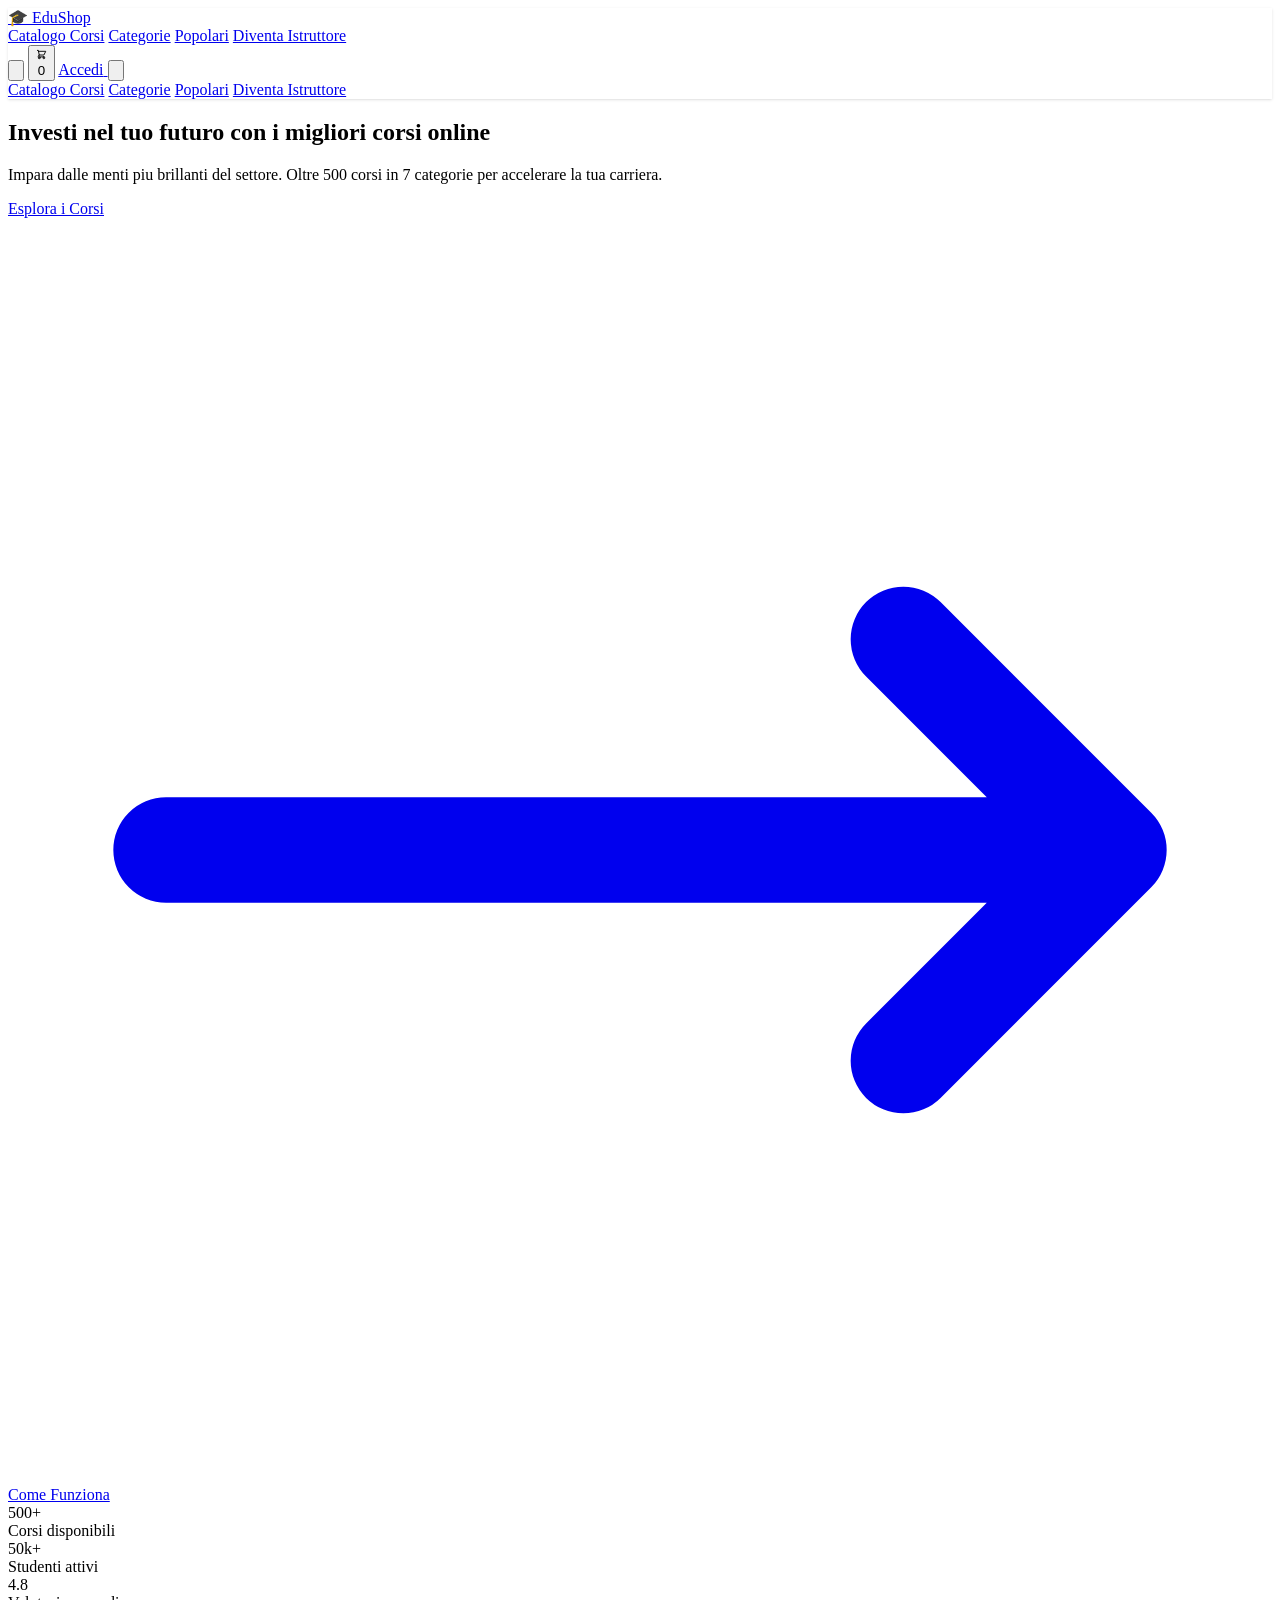
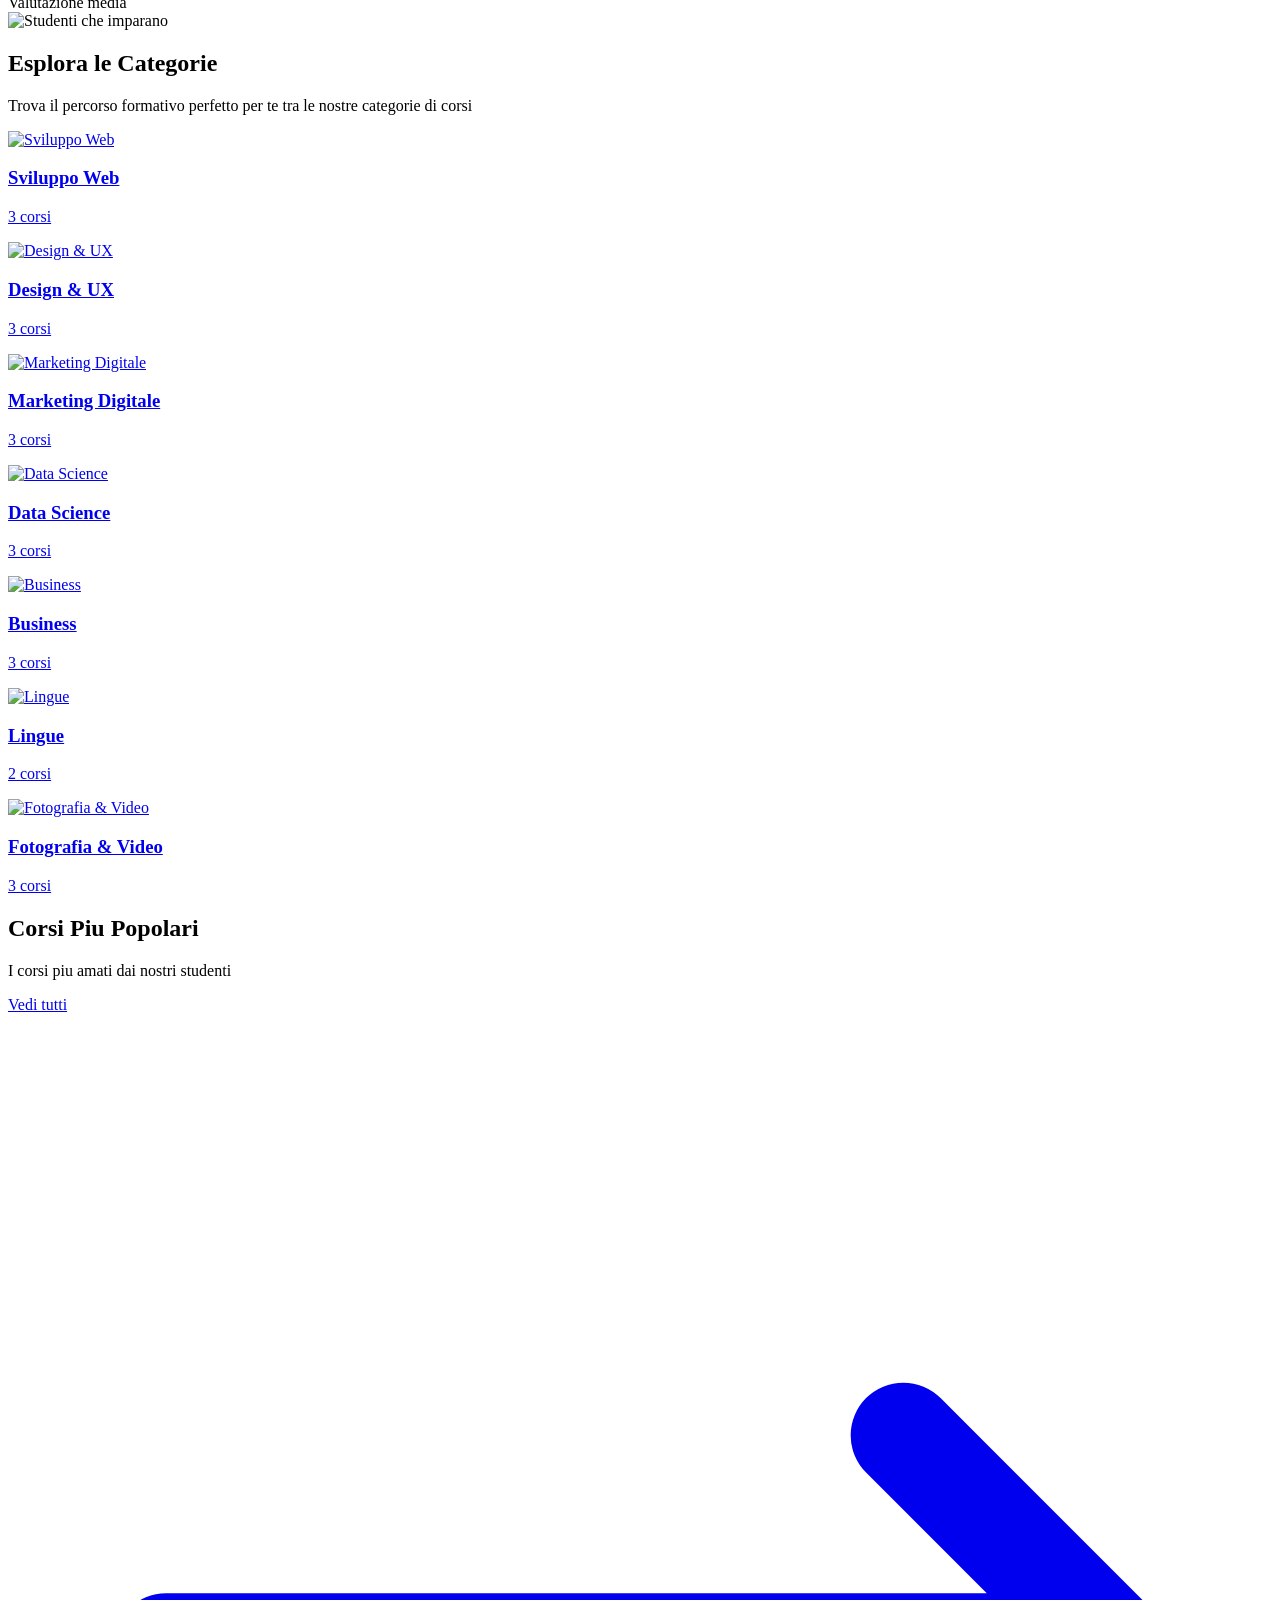
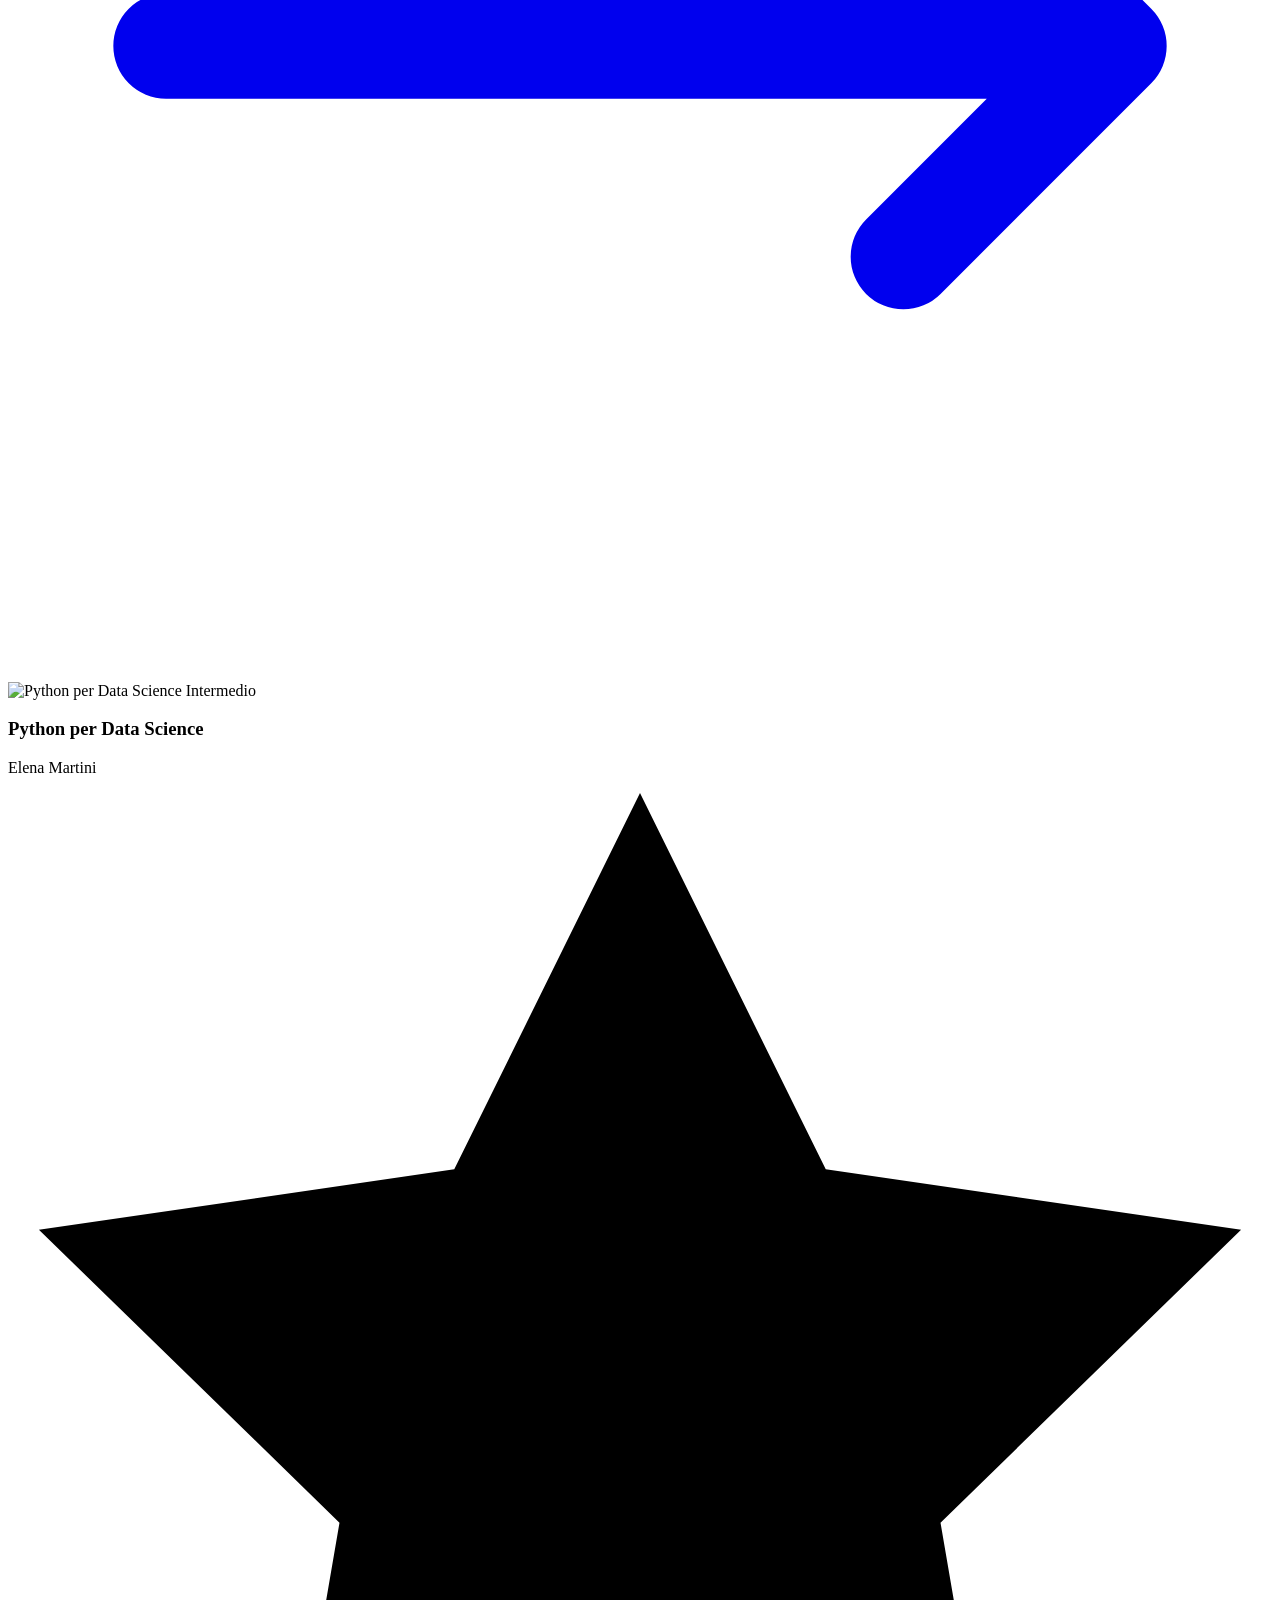
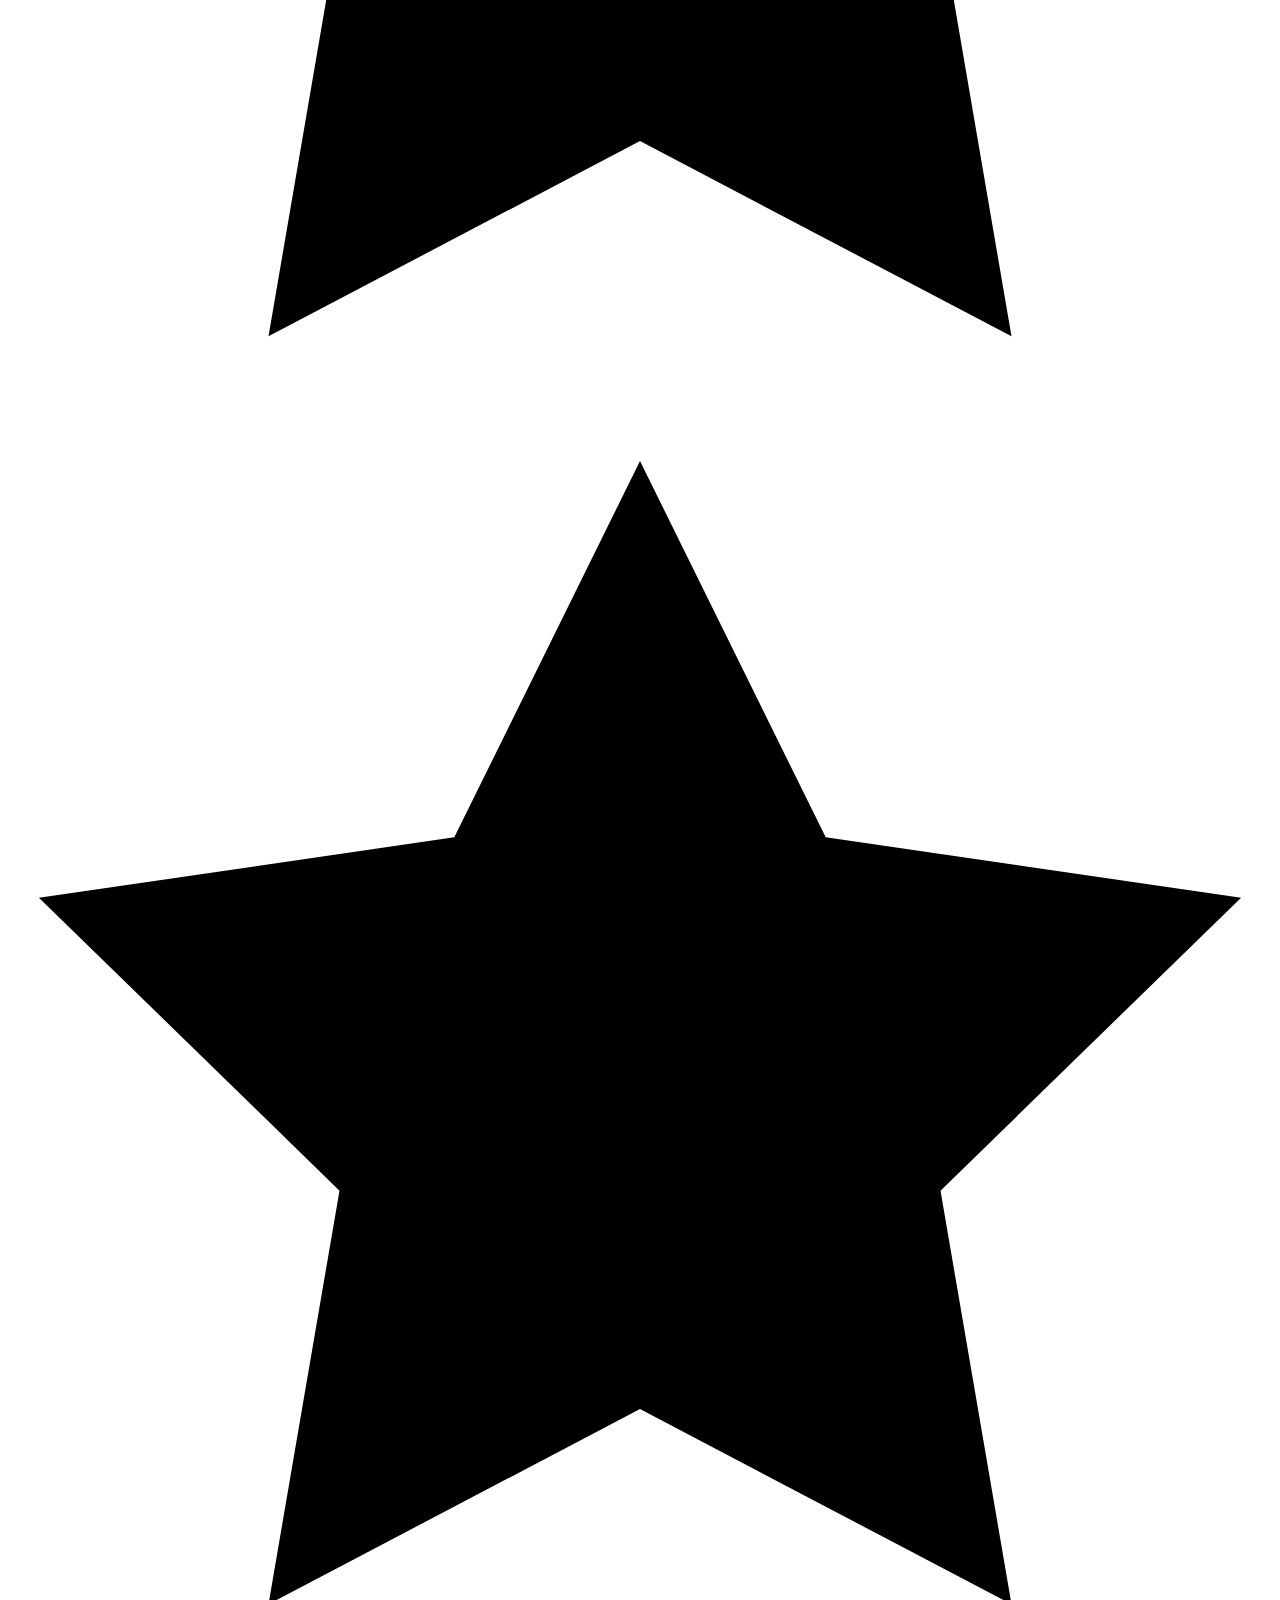
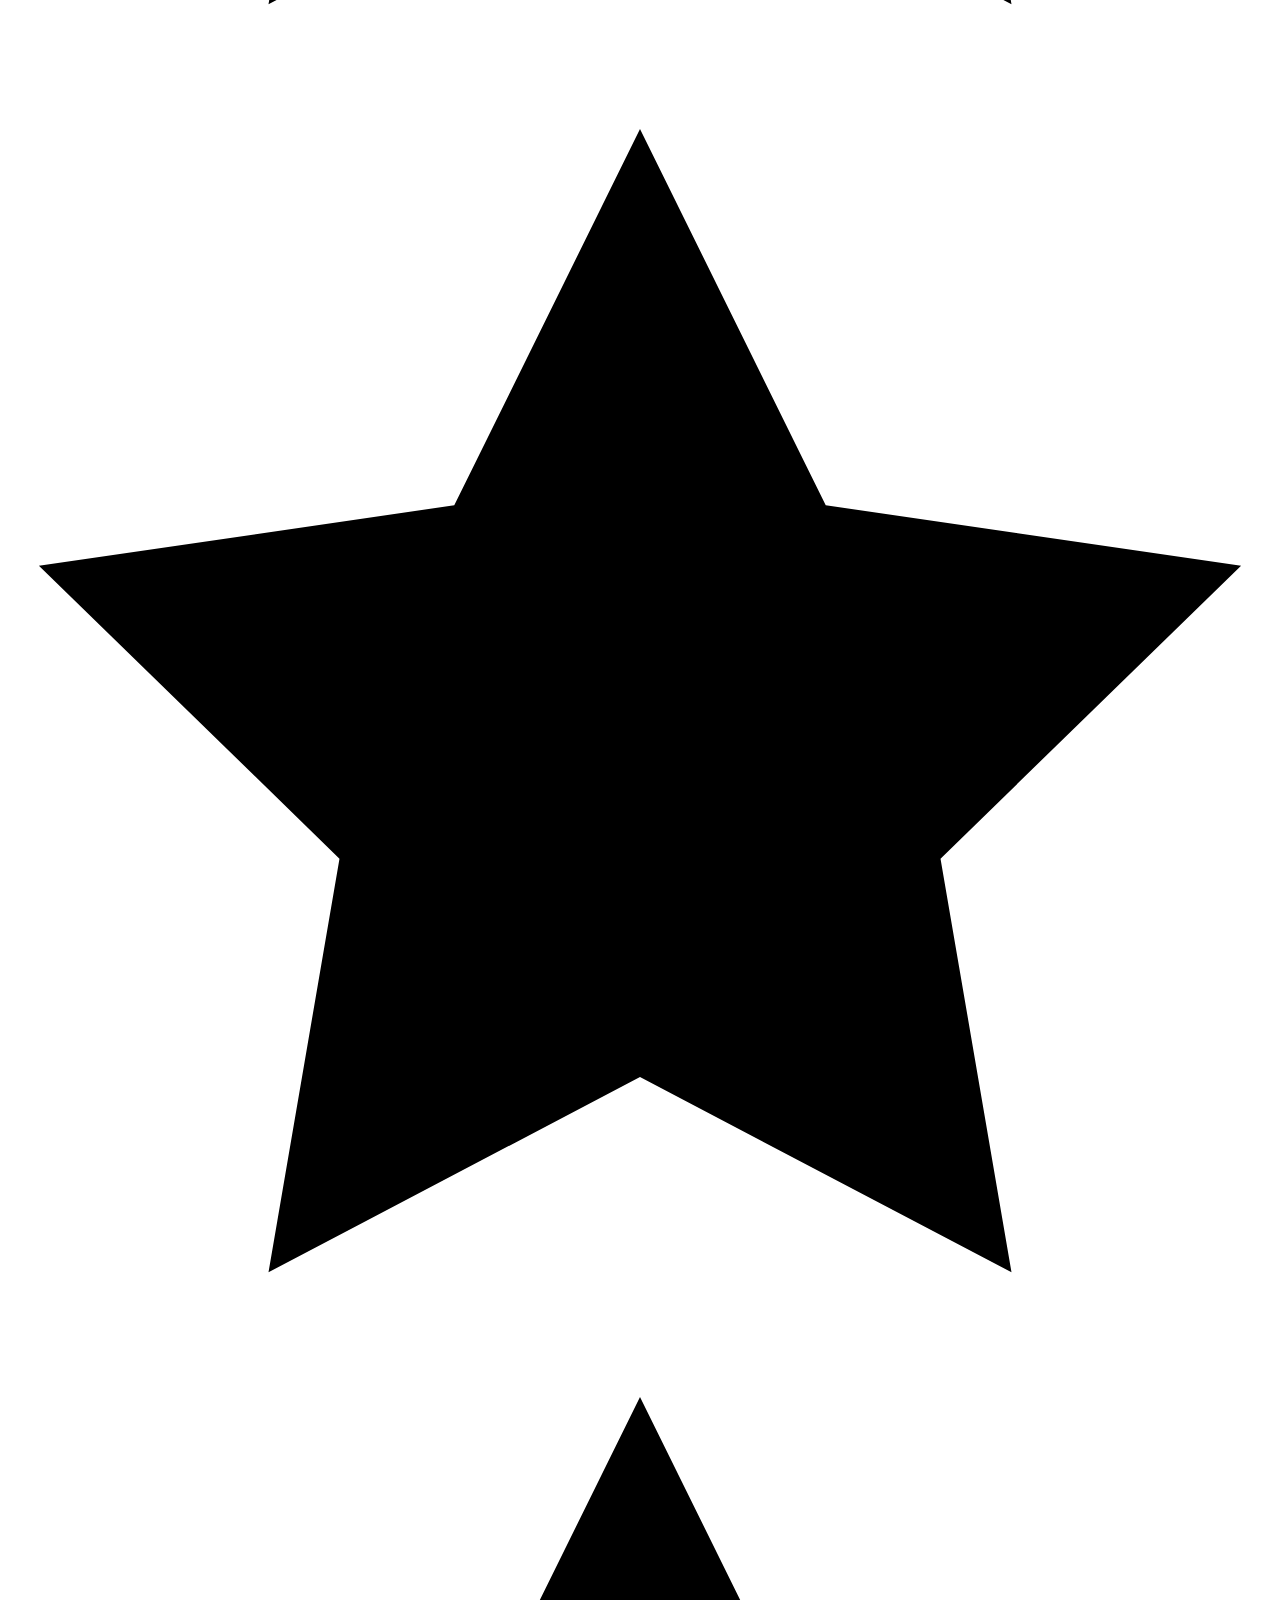
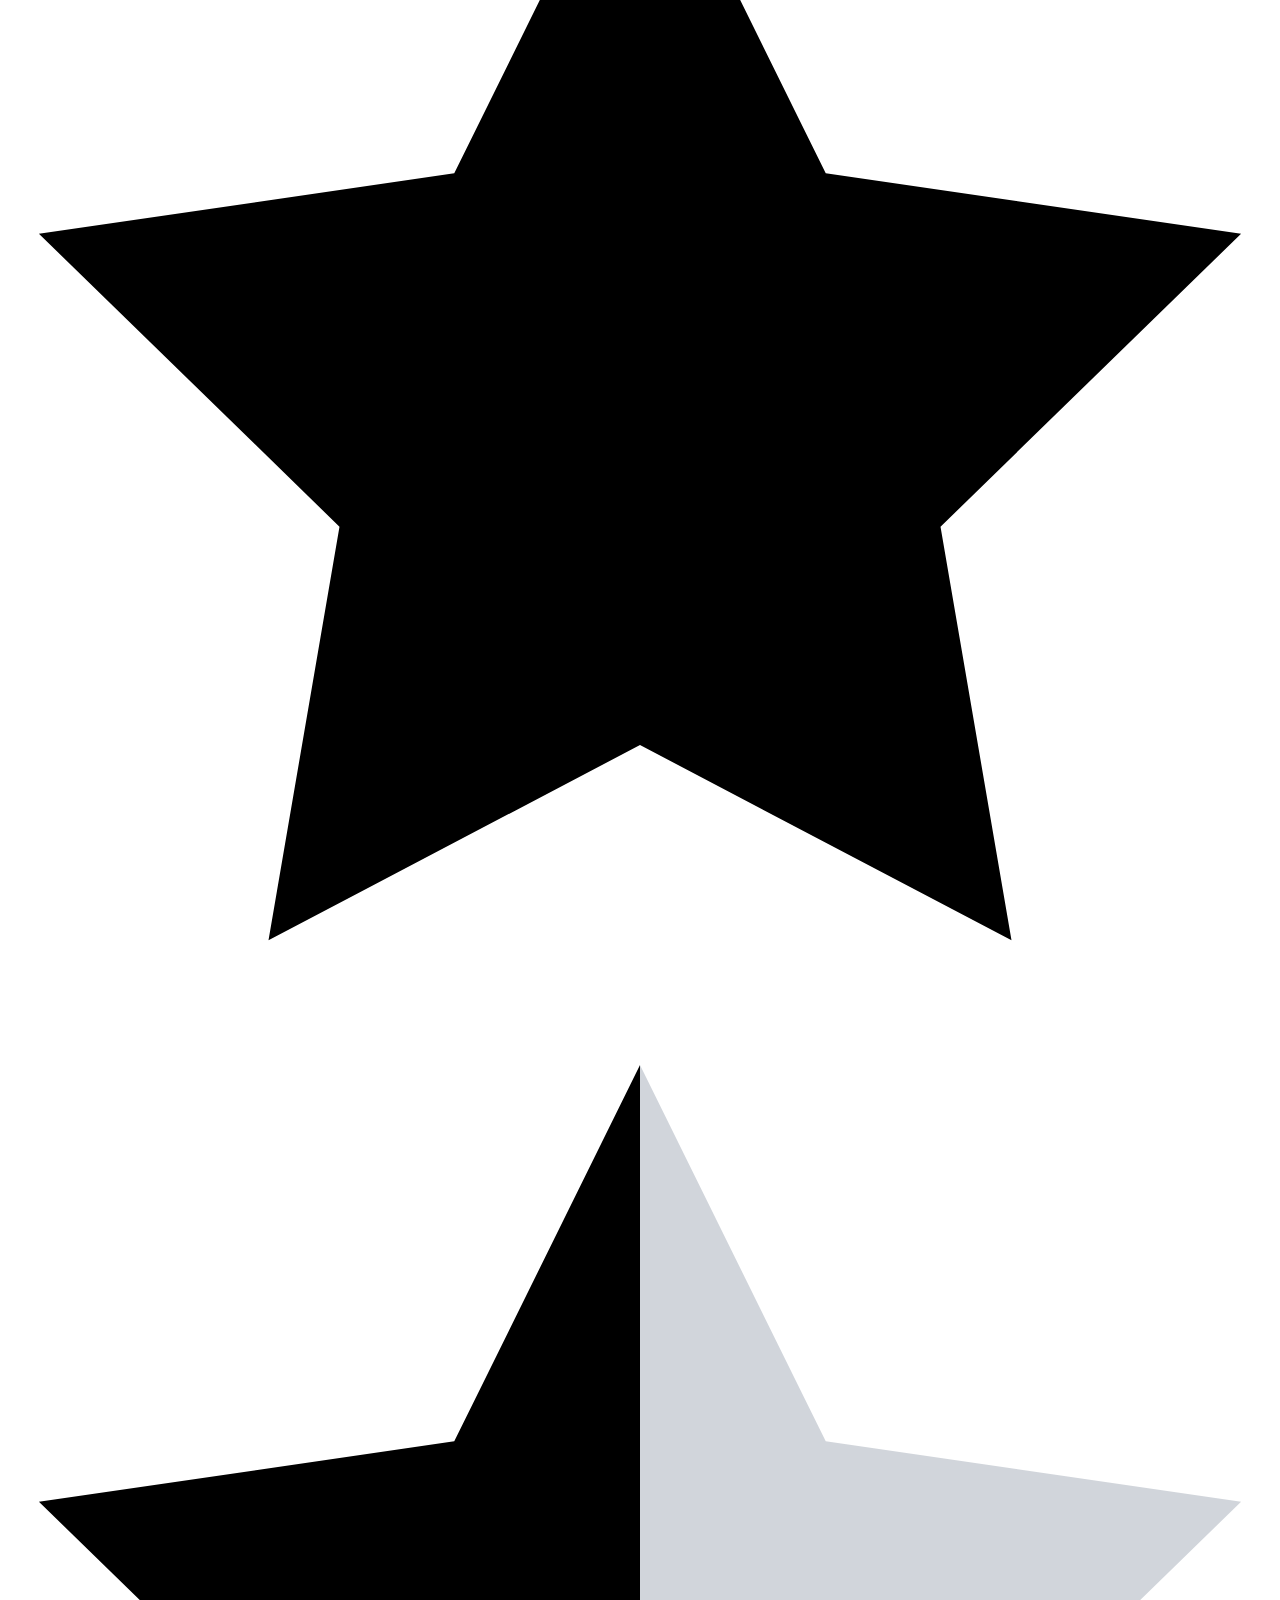
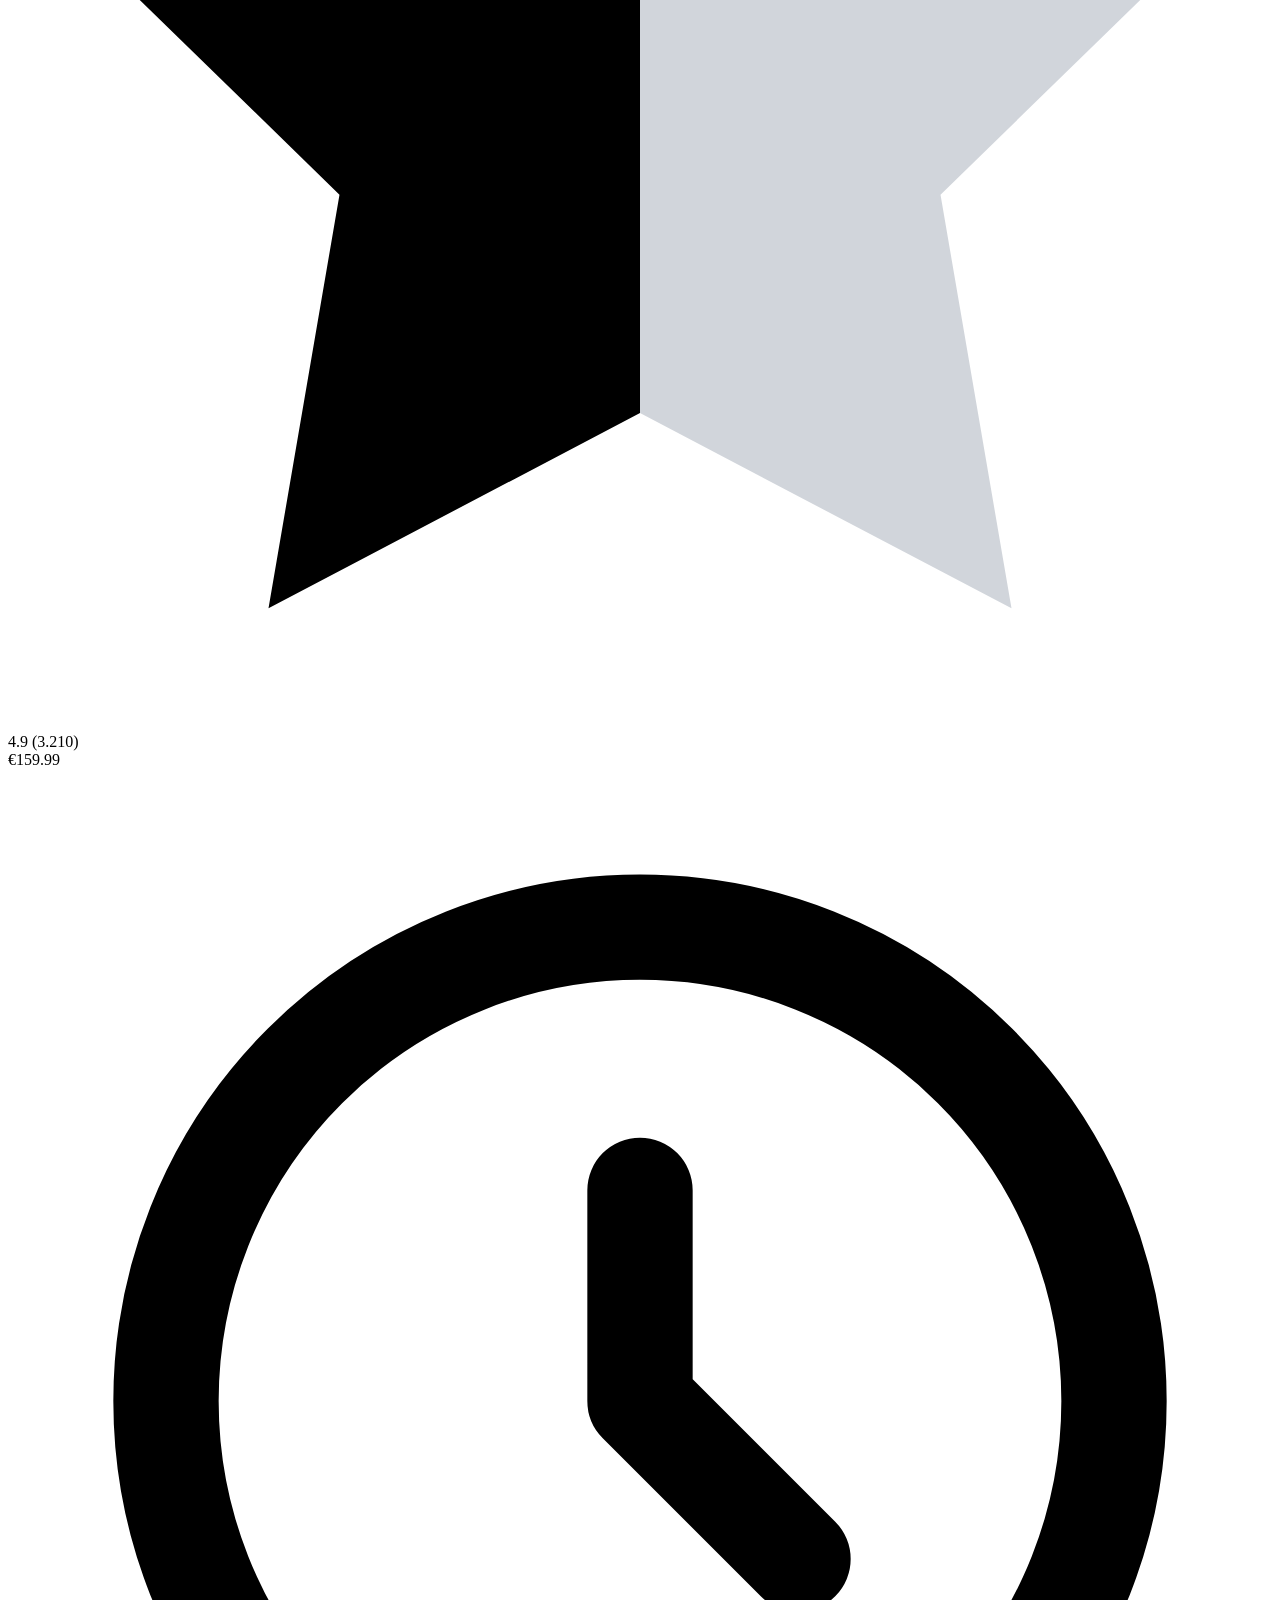
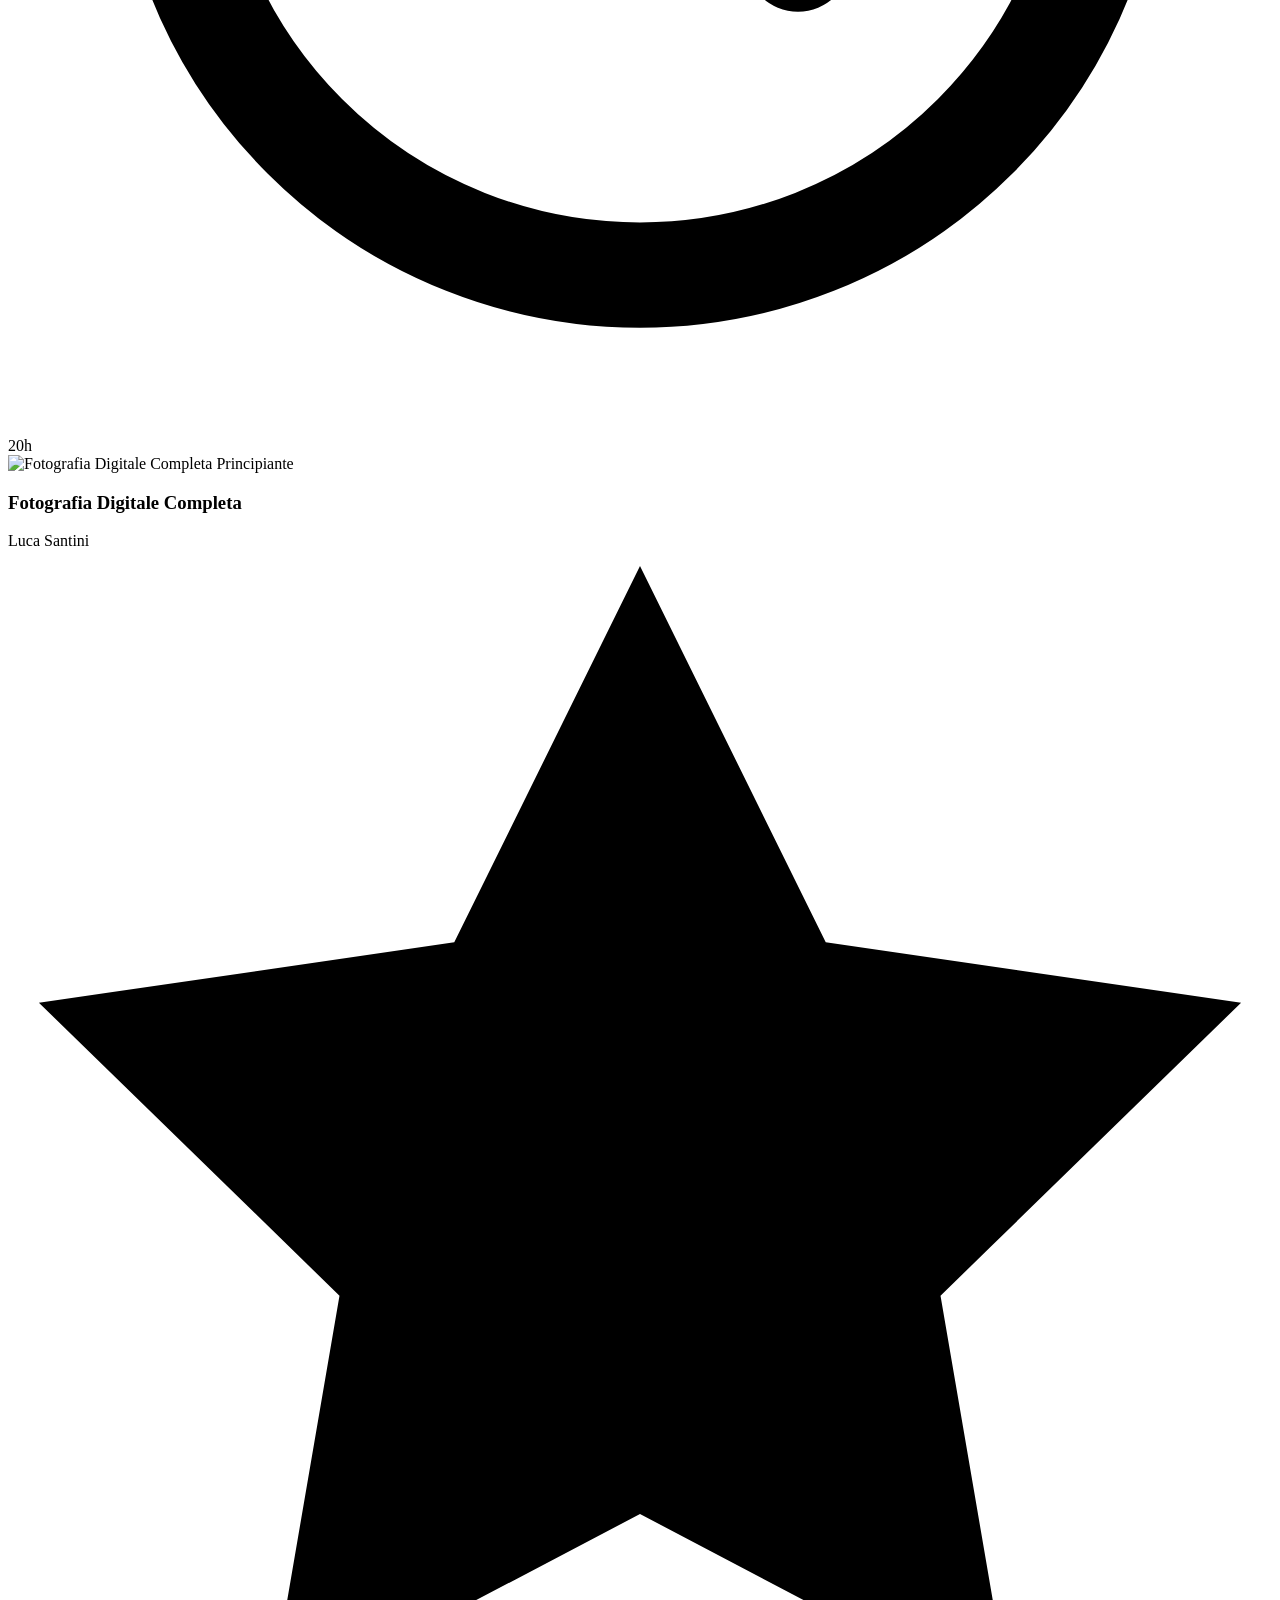
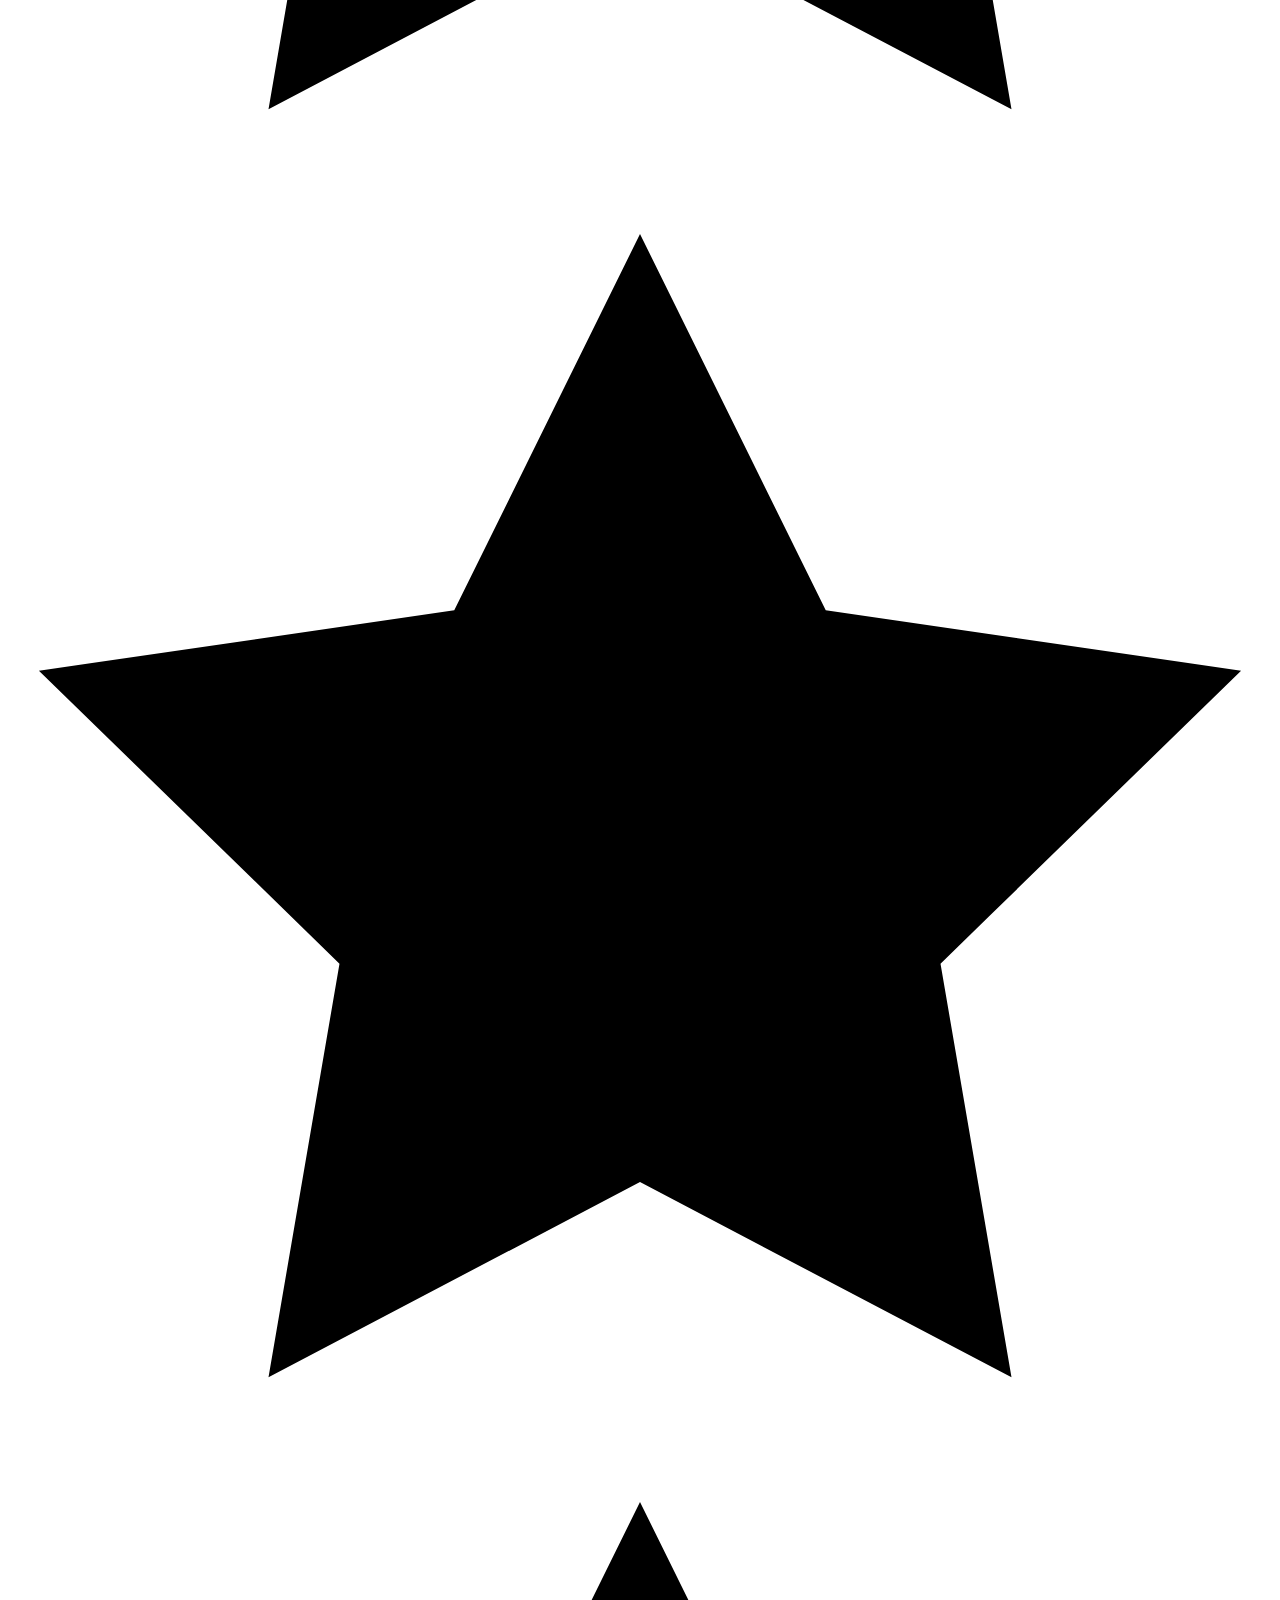
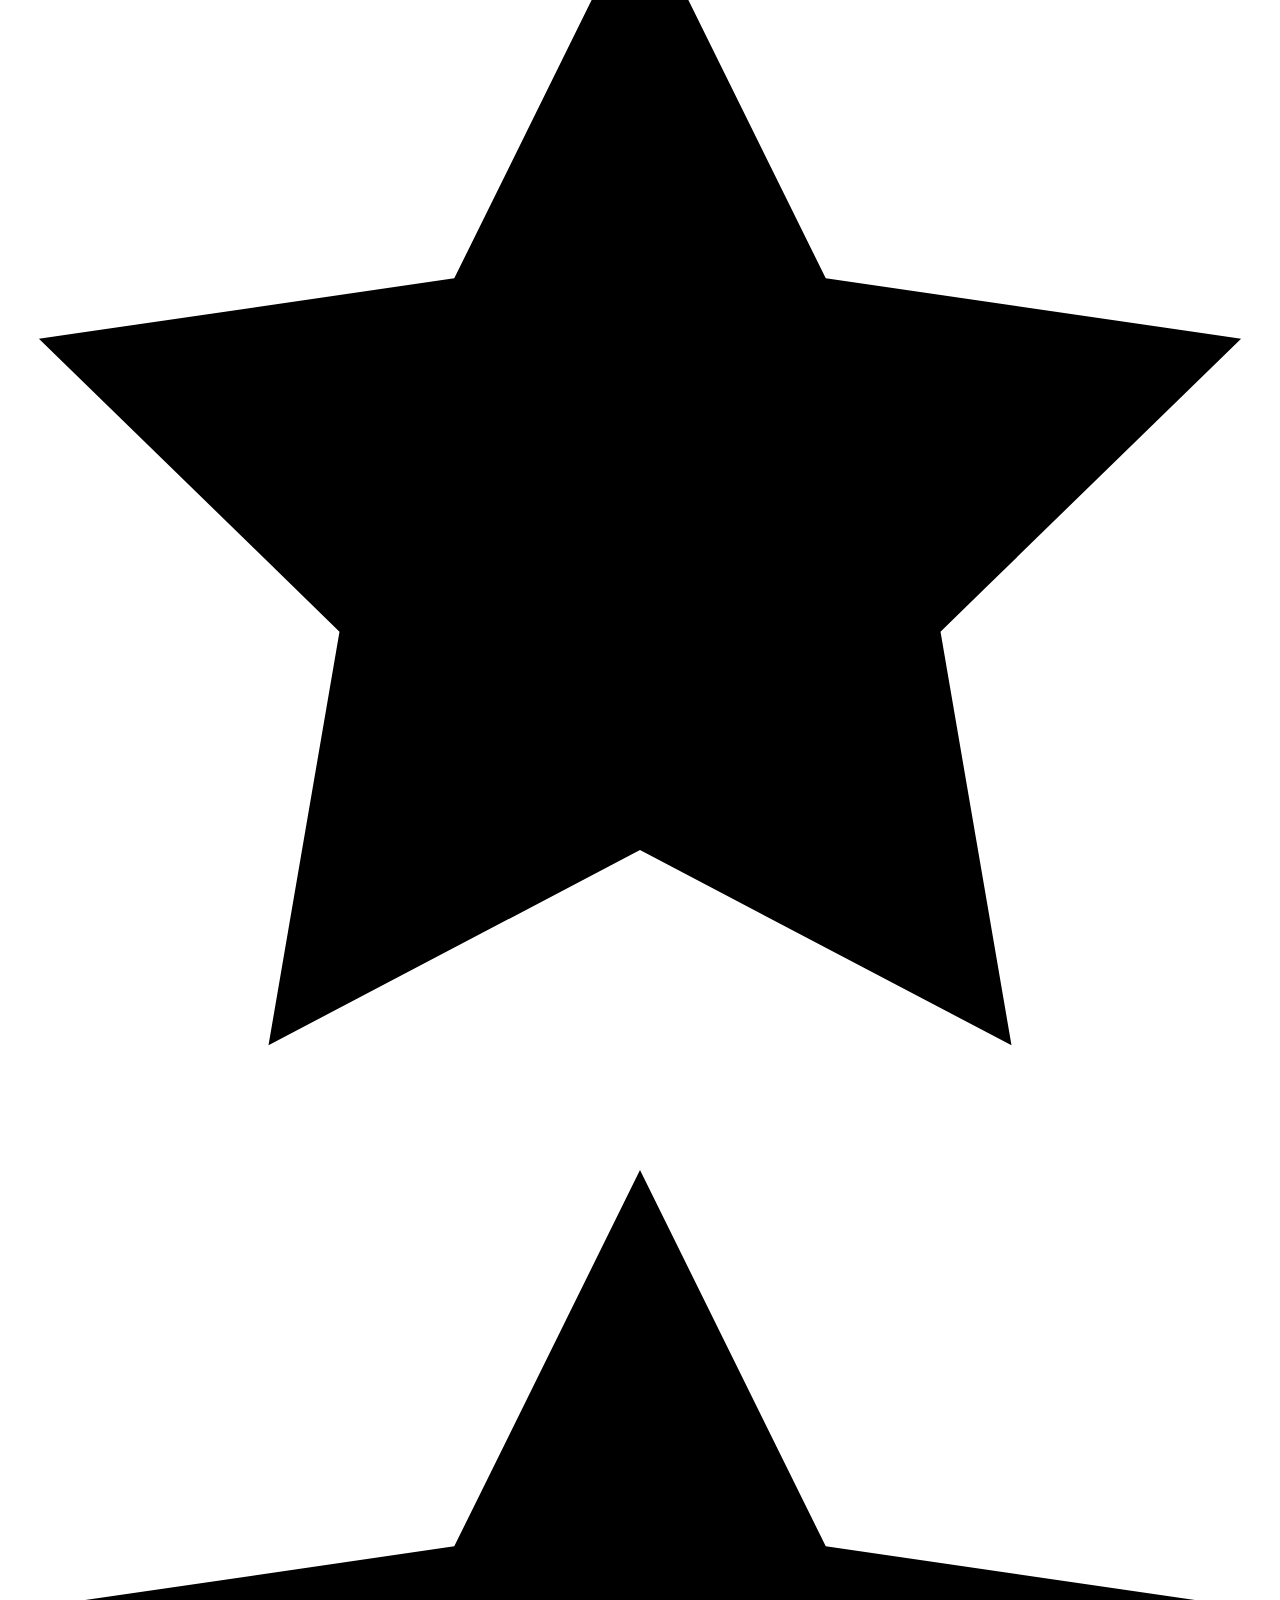
==== index.html @ fdd9cde1 "First commit: EduShop e-commerce corsi online" ====
<!DOCTYPE html>
<html lang="it">
<head>
    <meta charset="UTF-8">
    <meta name="viewport" content="width=device-width, initial-scale=1.0">
    <meta name="description" content="EduShop - I migliori corsi online per la tua formazione professionale">
    <title>EduShop - Impara Online con i Migliori Corsi</title>

    <!-- Tailwind CSS -->
    <script src="https://cdn.tailwindcss.com"></script>

    <!-- Custom CSS -->
    <link rel="stylesheet" href="css/style.css">

    <!-- Favicon -->
    <link rel="icon" href="data:image/svg+xml,<svg xmlns='http://www.w3.org/2000/svg' viewBox='0 0 100 100'><text y='.9em' font-size='90'>🎓</text></svg>">
</head>
<body class="bg-gray-50 min-h-screen">
    <!-- Header -->
    <header class="bg-white border-b border-gray-200 sticky top-0 z-50 header-shadow">
        <div class="max-w-screen-xl mx-auto px-4">
            <div class="flex items-center justify-between h-16">
                <!-- Logo -->
                <a href="index.html" class="flex items-center gap-2">
                    <span class="text-2xl">🎓</span>
                    <span class="text-xl font-bold text-indigo-600">EduShop</span>
                </a>

                <!-- Navigation -->
                <nav class="hidden md:flex items-center gap-8">
                    <a href="courses.html" class="text-gray-600 hover:text-indigo-600 transition-colors font-medium">Catalogo Corsi</a>
                    <a href="#categories" class="text-gray-600 hover:text-indigo-600 transition-colors font-medium">Categorie</a>
                    <a href="#popular" class="text-gray-600 hover:text-indigo-600 transition-colors font-medium">Popolari</a>
                    <a href="#" class="text-gray-600 hover:text-indigo-600 transition-colors font-medium">Diventa Istruttore</a>
                </nav>

                <!-- Header actions -->
                <div class="flex items-center gap-4">
                    <button class="hidden sm:flex items-center gap-2 text-gray-600 hover:text-indigo-600 transition-colors">
                        <svg class="w-6 h-6" fill="none" stroke="currentColor" viewBox="0 0 24 24">
                            <path stroke-linecap="round" stroke-linejoin="round" stroke-width="2" d="M4.318 6.318a4.5 4.5 0 000 6.364L12 20.364l7.682-7.682a4.5 4.5 0 00-6.364-6.364L12 7.636l-1.318-1.318a4.5 4.5 0 00-6.364 0z"></path>
                        </svg>
                    </button>
                    <button class="relative flex items-center gap-2 text-gray-600 hover:text-indigo-600 transition-colors">
                        <svg class="w-6 h-6" fill="none" stroke="currentColor" viewBox="0 0 24 24">
                            <path stroke-linecap="round" stroke-linejoin="round" stroke-width="2" d="M3 3h2l.4 2M7 13h10l4-8H5.4M7 13L5.4 5M7 13l-2.293 2.293c-.63.63-.184 1.707.707 1.707H17m0 0a2 2 0 100 4 2 2 0 000-4zm-8 2a2 2 0 11-4 0 2 2 0 014 0z"></path>
                        </svg>
                        <span class="absolute -top-1.5 -right-1.5 w-4 h-4 bg-indigo-600 text-white text-[10px] font-medium rounded-full flex items-center justify-center">0</span>
                    </button>
                    <a href="#" class="hidden sm:flex items-center gap-2 px-4 py-2 bg-indigo-600 text-white rounded-lg hover:bg-indigo-700 transition-colors">
                        <span>Accedi</span>
                    </a>

                    <!-- Mobile menu button -->
                    <button id="mobile-menu-btn" class="md:hidden p-2 rounded-lg hover:bg-gray-100">
                        <svg class="w-6 h-6 text-gray-600" fill="none" stroke="currentColor" viewBox="0 0 24 24">
                            <path stroke-linecap="round" stroke-linejoin="round" stroke-width="2" d="M4 6h16M4 12h16M4 18h16"></path>
                        </svg>
                    </button>
                </div>
            </div>
        </div>

        <!-- Mobile menu -->
        <div id="mobile-menu" class="hidden md:hidden border-t border-gray-200 bg-white">
            <nav class="px-4 py-4 space-y-2">
                <a href="courses.html" class="block px-4 py-2 text-gray-600 hover:bg-gray-100 rounded-lg">Catalogo Corsi</a>
                <a href="#categories" class="block px-4 py-2 text-gray-600 hover:bg-gray-100 rounded-lg">Categorie</a>
                <a href="#popular" class="block px-4 py-2 text-gray-600 hover:bg-gray-100 rounded-lg">Popolari</a>
                <a href="#" class="block px-4 py-2 text-gray-600 hover:bg-gray-100 rounded-lg">Diventa Istruttore</a>
            </nav>
        </div>
    </header>

    <!-- Hero Section -->
    <section class="bg-gradient-to-br from-indigo-600 via-indigo-700 to-purple-800 text-white">
        <div class="max-w-screen-xl mx-auto px-4 py-16 lg:py-24">
            <div class="grid lg:grid-cols-2 gap-12 items-center">
                <div>
                    <h1 class="text-4xl lg:text-5xl font-bold mb-6 leading-tight">
                        Investi nel tuo futuro con i migliori corsi online
                    </h1>
                    <p class="text-xl text-indigo-100 mb-8">
                        Impara dalle menti piu brillanti del settore. Oltre 500 corsi in 7 categorie per accelerare la tua carriera.
                    </p>
                    <div class="flex flex-col sm:flex-row gap-4">
                        <a href="courses.html" class="inline-flex items-center justify-center px-8 py-4 bg-white text-indigo-600 font-semibold rounded-lg hover:bg-gray-100 transition-colors">
                            Esplora i Corsi
                            <svg class="w-5 h-5 ml-2" fill="none" stroke="currentColor" viewBox="0 0 24 24">
                                <path stroke-linecap="round" stroke-linejoin="round" stroke-width="2" d="M17 8l4 4m0 0l-4 4m4-4H3"></path>
                            </svg>
                        </a>
                        <a href="#" class="inline-flex items-center justify-center px-8 py-4 border-2 border-white/30 text-white font-semibold rounded-lg hover:bg-white/10 transition-colors">
                            Come Funziona
                        </a>
                    </div>
                    <div class="mt-12 flex items-center gap-8">
                        <div>
                            <div class="text-3xl font-bold">500+</div>
                            <div class="text-indigo-200 text-sm">Corsi disponibili</div>
                        </div>
                        <div>
                            <div class="text-3xl font-bold">50k+</div>
                            <div class="text-indigo-200 text-sm">Studenti attivi</div>
                        </div>
                        <div>
                            <div class="text-3xl font-bold">4.8</div>
                            <div class="text-indigo-200 text-sm">Valutazione media</div>
                        </div>
                    </div>
                </div>
                <div class="hidden lg:block">
                    <img src="https://images.unsplash.com/photo-1522202176988-66273c2fd55f?w=600&h=400&fit=crop" alt="Studenti che imparano" class="rounded-2xl shadow-2xl">
                </div>
            </div>
        </div>
    </section>

    <!-- Categories Section -->
    <section id="categories" class="py-16 lg:py-24 bg-white">
        <div class="max-w-screen-xl mx-auto px-4">
            <div class="text-center mb-12">
                <h2 class="text-3xl font-bold text-gray-900 mb-4">Esplora le Categorie</h2>
                <p class="text-gray-600 max-w-2xl mx-auto">Trova il percorso formativo perfetto per te tra le nostre categorie di corsi</p>
            </div>

            <div id="categories-grid" class="grid grid-cols-2 md:grid-cols-3 lg:grid-cols-4 gap-4 lg:gap-6">
                <!-- Categories rendered by JS -->
            </div>
        </div>
    </section>

    <!-- Popular Courses Section -->
    <section id="popular" class="py-16 lg:py-24 bg-gray-50">
        <div class="max-w-screen-xl mx-auto px-4">
            <div class="flex items-center justify-between mb-12">
                <div>
                    <h2 class="text-3xl font-bold text-gray-900 mb-2">Corsi Piu Popolari</h2>
                    <p class="text-gray-600">I corsi piu amati dai nostri studenti</p>
                </div>
                <a href="courses.html" class="hidden sm:inline-flex items-center gap-2 text-indigo-600 hover:text-indigo-700 font-medium">
                    Vedi tutti
                    <svg class="w-5 h-5" fill="none" stroke="currentColor" viewBox="0 0 24 24">
                        <path stroke-linecap="round" stroke-linejoin="round" stroke-width="2" d="M17 8l4 4m0 0l-4 4m4-4H3"></path>
                    </svg>
                </a>
            </div>

            <div id="popular-courses-grid" class="grid grid-cols-1 sm:grid-cols-2 lg:grid-cols-4 gap-6">
                <!-- Popular courses rendered by JS -->
            </div>

            <div class="mt-8 text-center sm:hidden">
                <a href="courses.html" class="inline-flex items-center gap-2 text-indigo-600 hover:text-indigo-700 font-medium">
                    Vedi tutti i corsi
                    <svg class="w-5 h-5" fill="none" stroke="currentColor" viewBox="0 0 24 24">
                        <path stroke-linecap="round" stroke-linejoin="round" stroke-width="2" d="M17 8l4 4m0 0l-4 4m4-4H3"></path>
                    </svg>
                </a>
            </div>
        </div>
    </section>

    <!-- Features Section -->
    <section class="py-16 lg:py-24 bg-white">
        <div class="max-w-screen-xl mx-auto px-4">
            <div class="text-center mb-12">
                <h2 class="text-3xl font-bold text-gray-900 mb-4">Perche Scegliere EduShop</h2>
                <p class="text-gray-600 max-w-2xl mx-auto">La piattaforma pensata per chi vuole imparare sul serio</p>
            </div>

            <div class="grid md:grid-cols-3 gap-8">
                <div class="text-center p-6">
                    <div class="w-16 h-16 bg-indigo-100 rounded-2xl flex items-center justify-center mx-auto mb-4">
                        <svg class="w-8 h-8 text-indigo-600" fill="none" stroke="currentColor" viewBox="0 0 24 24">
                            <path stroke-linecap="round" stroke-linejoin="round" stroke-width="2" d="M9.663 17h4.673M12 3v1m6.364 1.636l-.707.707M21 12h-1M4 12H3m3.343-5.657l-.707-.707m2.828 9.9a5 5 0 117.072 0l-.548.547A3.374 3.374 0 0014 18.469V19a2 2 0 11-4 0v-.531c0-.895-.356-1.754-.988-2.386l-.548-.547z"></path>
                        </svg>
                    </div>
                    <h3 class="text-xl font-semibold text-gray-900 mb-2">Contenuti di Qualita</h3>
                    <p class="text-gray-600">Corsi creati da professionisti del settore con anni di esperienza pratica</p>
                </div>

                <div class="text-center p-6">
                    <div class="w-16 h-16 bg-indigo-100 rounded-2xl flex items-center justify-center mx-auto mb-4">
                        <svg class="w-8 h-8 text-indigo-600" fill="none" stroke="currentColor" viewBox="0 0 24 24">
                            <path stroke-linecap="round" stroke-linejoin="round" stroke-width="2" d="M12 8v4l3 3m6-3a9 9 0 11-18 0 9 9 0 0118 0z"></path>
                        </svg>
                    </div>
                    <h3 class="text-xl font-semibold text-gray-900 mb-2">Impara al Tuo Ritmo</h3>
                    <p class="text-gray-600">Accesso illimitato ai corsi acquistati, studia quando e dove vuoi</p>
                </div>

                <div class="text-center p-6">
                    <div class="w-16 h-16 bg-indigo-100 rounded-2xl flex items-center justify-center mx-auto mb-4">
                        <svg class="w-8 h-8 text-indigo-600" fill="none" stroke="currentColor" viewBox="0 0 24 24">
                            <path stroke-linecap="round" stroke-linejoin="round" stroke-width="2" d="M9 12l2 2 4-4M7.835 4.697a3.42 3.42 0 001.946-.806 3.42 3.42 0 014.438 0 3.42 3.42 0 001.946.806 3.42 3.42 0 013.138 3.138 3.42 3.42 0 00.806 1.946 3.42 3.42 0 010 4.438 3.42 3.42 0 00-.806 1.946 3.42 3.42 0 01-3.138 3.138 3.42 3.42 0 00-1.946.806 3.42 3.42 0 01-4.438 0 3.42 3.42 0 00-1.946-.806 3.42 3.42 0 01-3.138-3.138 3.42 3.42 0 00-.806-1.946 3.42 3.42 0 010-4.438 3.42 3.42 0 00.806-1.946 3.42 3.42 0 013.138-3.138z"></path>
                        </svg>
                    </div>
                    <h3 class="text-xl font-semibold text-gray-900 mb-2">Certificati Riconosciuti</h3>
                    <p class="text-gray-600">Ottieni certificati verificabili da aggiungere al tuo curriculum</p>
                </div>
            </div>
        </div>
    </section>

    <!-- CTA Section -->
    <section class="py-16 lg:py-24 bg-indigo-600">
        <div class="max-w-screen-xl mx-auto px-4 text-center">
            <h2 class="text-3xl lg:text-4xl font-bold text-white mb-4">Pronto a iniziare il tuo percorso?</h2>
            <p class="text-xl text-indigo-100 mb-8 max-w-2xl mx-auto">Unisciti a migliaia di studenti che stanno gia trasformando la loro carriera</p>
            <a href="courses.html" class="inline-flex items-center justify-center px-8 py-4 bg-white text-indigo-600 font-semibold rounded-lg hover:bg-gray-100 transition-colors">
                Inizia Ora - Gratis
            </a>
        </div>
    </section>

    <!-- Footer -->
    <footer class="bg-gray-900 text-white">
        <div class="max-w-screen-xl mx-auto px-4 py-12">
            <div class="grid grid-cols-1 md:grid-cols-4 gap-8">
                <!-- Brand -->
                <div>
                    <div class="flex items-center gap-2 mb-4">
                        <span class="text-2xl">🎓</span>
                        <span class="text-xl font-bold">EduShop</span>
                    </div>
                    <p class="text-gray-400 text-sm">
                        La tua piattaforma di riferimento per corsi online di qualita. Impara dalle migliori menti del settore.
                    </p>
                </div>

                <!-- Links -->
                <div>
                    <h3 class="font-semibold mb-4">Esplora</h3>
                    <ul class="space-y-2 text-sm text-gray-400">
                        <li><a href="courses.html" class="hover:text-white transition-colors">Tutti i corsi</a></li>
                        <li><a href="#categories" class="hover:text-white transition-colors">Categorie</a></li>
                        <li><a href="#" class="hover:text-white transition-colors">Istruttori</a></li>
                        <li><a href="#" class="hover:text-white transition-colors">Diventa istruttore</a></li>
                    </ul>
                </div>

                <div>
                    <h3 class="font-semibold mb-4">Supporto</h3>
                    <ul class="space-y-2 text-sm text-gray-400">
                        <li><a href="#" class="hover:text-white transition-colors">Centro assistenza</a></li>
                        <li><a href="#" class="hover:text-white transition-colors">FAQ</a></li>
                        <li><a href="#" class="hover:text-white transition-colors">Contattaci</a></li>
                        <li><a href="#" class="hover:text-white transition-colors">Feedback</a></li>
                    </ul>
                </div>

                <div>
                    <h3 class="font-semibold mb-4">Legale</h3>
                    <ul class="space-y-2 text-sm text-gray-400">
                        <li><a href="#" class="hover:text-white transition-colors">Privacy Policy</a></li>
                        <li><a href="#" class="hover:text-white transition-colors">Termini di servizio</a></li>
                        <li><a href="#" class="hover:text-white transition-colors">Cookie Policy</a></li>
                    </ul>
                </div>
            </div>

            <div class="border-t border-gray-800 mt-8 pt-8 flex flex-col md:flex-row items-center justify-between">
                <p class="text-sm text-gray-400">
                    © 2024 EduShop. Tutti i diritti riservati.
                </p>
                <div class="flex items-center gap-4 mt-4 md:mt-0">
                    <a href="#" class="text-gray-400 hover:text-white transition-colors">
                        <svg class="w-5 h-5" fill="currentColor" viewBox="0 0 24 24"><path d="M24 4.557c-.883.392-1.832.656-2.828.775 1.017-.609 1.798-1.574 2.165-2.724-.951.564-2.005.974-3.127 1.195-.897-.957-2.178-1.555-3.594-1.555-3.179 0-5.515 2.966-4.797 6.045-4.091-.205-7.719-2.165-10.148-5.144-1.29 2.213-.669 5.108 1.523 6.574-.806-.026-1.566-.247-2.229-.616-.054 2.281 1.581 4.415 3.949 4.89-.693.188-1.452.232-2.224.084.626 1.956 2.444 3.379 4.6 3.419-2.07 1.623-4.678 2.348-7.29 2.04 2.179 1.397 4.768 2.212 7.548 2.212 9.142 0 14.307-7.721 13.995-14.646.962-.695 1.797-1.562 2.457-2.549z"/></svg>
                    </a>
                    <a href="#" class="text-gray-400 hover:text-white transition-colors">
                        <svg class="w-5 h-5" fill="currentColor" viewBox="0 0 24 24"><path d="M12 0c-6.626 0-12 5.373-12 12 0 5.302 3.438 9.8 8.207 11.387.599.111.793-.261.793-.577v-2.234c-3.338.726-4.033-1.416-4.033-1.416-.546-1.387-1.333-1.756-1.333-1.756-1.089-.745.083-.729.083-.729 1.205.084 1.839 1.237 1.839 1.237 1.07 1.834 2.807 1.304 3.492.997.107-.775.418-1.305.762-1.604-2.665-.305-5.467-1.334-5.467-5.931 0-1.311.469-2.381 1.236-3.221-.124-.303-.535-1.524.117-3.176 0 0 1.008-.322 3.301 1.23.957-.266 1.983-.399 3.003-.404 1.02.005 2.047.138 3.006.404 2.291-1.552 3.297-1.23 3.297-1.23.653 1.653.242 2.874.118 3.176.77.84 1.235 1.911 1.235 3.221 0 4.609-2.807 5.624-5.479 5.921.43.372.823 1.102.823 2.222v3.293c0 .319.192.694.801.576 4.765-1.589 8.199-6.086 8.199-11.386 0-6.627-5.373-12-12-12z"/></svg>
                    </a>
                    <a href="#" class="text-gray-400 hover:text-white transition-colors">
                        <svg class="w-5 h-5" fill="currentColor" viewBox="0 0 24 24"><path d="M20.447 20.452h-3.554v-5.569c0-1.328-.027-3.037-1.852-3.037-1.853 0-2.136 1.445-2.136 2.939v5.667H9.351V9h3.414v1.561h.046c.477-.9 1.637-1.85 3.37-1.85 3.601 0 4.267 2.37 4.267 5.455v6.286zM5.337 7.433c-1.144 0-2.063-.926-2.063-2.065 0-1.138.92-2.063 2.063-2.063 1.14 0 2.064.925 2.064 2.063 0 1.139-.925 2.065-2.064 2.065zm1.782 13.019H3.555V9h3.564v11.452zM22.225 0H1.771C.792 0 0 .774 0 1.729v20.542C0 23.227.792 24 1.771 24h20.451C23.2 24 24 23.227 24 22.271V1.729C24 .774 23.2 0 22.222 0h.003z"/></svg>
                    </a>
                </div>
            </div>
        </div>
    </footer>

    <!-- Scripts -->
    <script src="js/data.js"></script>
    <script>
        // Mobile menu toggle
        document.getElementById('mobile-menu-btn')?.addEventListener('click', () => {
            document.getElementById('mobile-menu')?.classList.toggle('hidden');
        });

        // Category images mapping
        const categoryImages = {
            'sviluppo-web': 'https://images.unsplash.com/photo-1461749280684-dccba630e2f6?w=400&h=300&fit=crop',
            'design-ux': 'https://images.unsplash.com/photo-1561070791-2526d30994b5?w=400&h=300&fit=crop',
            'marketing-digitale': 'https://images.unsplash.com/photo-1460925895917-afdab827c52f?w=400&h=300&fit=crop',
            'data-science': 'https://images.unsplash.com/photo-1551288049-bebda4e38f71?w=400&h=300&fit=crop',
            'business': 'https://images.unsplash.com/photo-1507003211169-0a1dd7228f2d?w=400&h=300&fit=crop',
            'lingue': 'https://images.unsplash.com/photo-1546410531-bb4caa6b424d?w=400&h=300&fit=crop',
            'fotografia-video': 'https://images.unsplash.com/photo-1502920917128-1aa500764cbd?w=400&h=300&fit=crop'
        };

        // Render categories grid
        function renderCategoriesGrid() {
            const grid = document.getElementById('categories-grid');
            if (!grid) return;

            const filteredCategories = categories.filter(cat => cat.id !== 'tutti');

            grid.innerHTML = filteredCategories.map(cat => `
                <a href="courses.html?category=${cat.id}" class="group relative overflow-hidden rounded-xl aspect-[4/3] bg-gray-200">
                    <img
                        src="${categoryImages[cat.id]}"
                        alt="${cat.name}"
                        class="absolute inset-0 w-full h-full object-cover group-hover:scale-105 transition-transform duration-300"
                        loading="lazy"
                    >
                    <div class="absolute inset-0 bg-gradient-to-t from-black/70 via-black/20 to-transparent"></div>
                    <div class="absolute bottom-0 left-0 right-0 p-4">
                        <h3 class="text-white font-semibold text-lg">${cat.name}</h3>
                        <p class="text-white/80 text-sm">${courses.filter(c => c.category === cat.id).length} corsi</p>
                    </div>
                </a>
            `).join('');
        }

        // Render popular courses
        function renderPopularCourses() {
            const grid = document.getElementById('popular-courses-grid');
            if (!grid) return;

            // Get top 4 courses by reviews
            const popularCourses = [...courses]
                .sort((a, b) => b.reviews - a.reviews)
                .slice(0, 4);

            grid.innerHTML = popularCourses.map(course => {
                const levelColors = {
                    principiante: 'bg-green-100 text-green-800',
                    intermedio: 'bg-yellow-100 text-yellow-800',
                    avanzato: 'bg-red-100 text-red-800'
                };

                const levelNames = {
                    principiante: 'Principiante',
                    intermedio: 'Intermedio',
                    avanzato: 'Avanzato'
                };

                return `
                    <article class="bg-white rounded-xl shadow-sm hover:shadow-lg transition-all duration-300 overflow-hidden border border-gray-100 group cursor-pointer">
                        <div class="relative overflow-hidden">
                            <img
                                src="${course.image}"
                                alt="${course.title}"
                                class="w-full h-48 object-cover group-hover:scale-105 transition-transform duration-300"
                                loading="lazy"
                            >
                            <span class="absolute top-3 left-3 px-2 py-1 text-xs font-medium rounded-full ${levelColors[course.level]}">
                                ${levelNames[course.level]}
                            </span>
                        </div>
                        <div class="p-4">
                            <h3 class="font-semibold text-gray-900 mb-1 line-clamp-2 group-hover:text-indigo-600 transition-colors">
                                ${course.title}
                            </h3>
                            <p class="text-sm text-gray-500 mb-2">${course.instructor}</p>
                            <div class="flex items-center gap-2 mb-2">
                                <div class="flex items-center text-yellow-400">
                                    ${generateStars(course.rating)}
                                </div>
                                <span class="text-sm font-medium text-gray-700">${course.rating}</span>
                                <span class="text-sm text-gray-400">(${course.reviews.toLocaleString('it-IT')})</span>
                            </div>
                            <div class="flex items-center justify-between">
                                <span class="text-lg font-bold text-gray-900">€${course.price.toFixed(2)}</span>
                                <span class="text-sm text-gray-500 flex items-center gap-1">
                                    <svg class="w-4 h-4" fill="none" stroke="currentColor" viewBox="0 0 24 24">
                                        <path stroke-linecap="round" stroke-linejoin="round" stroke-width="2" d="M12 8v4l3 3m6-3a9 9 0 11-18 0 9 9 0 0118 0z"></path>
                                    </svg>
                                    ${course.duration}h
                                </span>
                            </div>
                        </div>
                    </article>
                `;
            }).join('');
        }

        // Generate star rating HTML
        function generateStars(rating) {
            const fullStars = Math.floor(rating);
            const hasHalfStar = rating % 1 >= 0.5;
            const emptyStars = 5 - fullStars - (hasHalfStar ? 1 : 0);

            let starsHtml = '';

            for (let i = 0; i < fullStars; i++) {
                starsHtml += '<svg class="w-4 h-4 fill-current" viewBox="0 0 20 20"><path d="M10 15l-5.878 3.09 1.123-6.545L.489 6.91l6.572-.955L10 0l2.939 5.955 6.572.955-4.756 4.635 1.123 6.545z"/></svg>';
            }

            if (hasHalfStar) {
                starsHtml += '<svg class="w-4 h-4" viewBox="0 0 20 20"><defs><linearGradient id="half"><stop offset="50%" stop-color="currentColor"/><stop offset="50%" stop-color="#D1D5DB"/></linearGradient></defs><path fill="url(#half)" d="M10 15l-5.878 3.09 1.123-6.545L.489 6.91l6.572-.955L10 0l2.939 5.955 6.572.955-4.756 4.635 1.123 6.545z"/></svg>';
            }

            for (let i = 0; i < emptyStars; i++) {
                starsHtml += '<svg class="w-4 h-4 text-gray-300 fill-current" viewBox="0 0 20 20"><path d="M10 15l-5.878 3.09 1.123-6.545L.489 6.91l6.572-.955L10 0l2.939 5.955 6.572.955-4.756 4.635 1.123 6.545z"/></svg>';
            }

            return starsHtml;
        }

        // Initialize
        document.addEventListener('DOMContentLoaded', () => {
            renderCategoriesGrid();
            renderPopularCourses();
        });
    </script>
</body>
</html>
---- css/style.css ----
/* Custom styles for the courses e-commerce */

/* Line clamp utility */
.line-clamp-2 {
    display: -webkit-box;
    -webkit-line-clamp: 2;
    -webkit-box-orient: vertical;
    overflow: hidden;
}

/* Custom scrollbar for sidebar */
.sidebar-scroll::-webkit-scrollbar {
    width: 6px;
}

.sidebar-scroll::-webkit-scrollbar-track {
    background: transparent;
}

.sidebar-scroll::-webkit-scrollbar-thumb {
    background: #cbd5e1;
    border-radius: 3px;
}

.sidebar-scroll::-webkit-scrollbar-thumb:hover {
    background: #94a3b8;
}

/* Course card hover effects */
.course-card {
    transform: translateY(0);
}

.course-card:hover {
    transform: translateY(-4px);
}

/* Filter section styling */
.filter-select {
    appearance: none;
    background-image: url("data:image/svg+xml,%3csvg xmlns='http://www.w3.org/2000/svg' fill='none' viewBox='0 0 20 20'%3e%3cpath stroke='%236b7280' stroke-linecap='round' stroke-linejoin='round' stroke-width='1.5' d='M6 8l4 4 4-4'/%3e%3c/svg%3e");
    background-position: right 0.5rem center;
    background-repeat: no-repeat;
    background-size: 1.5em 1.5em;
    padding-right: 2.5rem;
}

/* Price input styling */
.price-input {
    -moz-appearance: textfield;
}

.price-input::-webkit-outer-spin-button,
.price-input::-webkit-inner-spin-button {
    -webkit-appearance: none;
    margin: 0;
}

/* Animation for loading states */
@keyframes pulse {
    0%, 100% {
        opacity: 1;
    }
    50% {
        opacity: 0.5;
    }
}

.animate-pulse {
    animation: pulse 2s cubic-bezier(0.4, 0, 0.6, 1) infinite;
}

/* Skeleton loading */
.skeleton {
    background: linear-gradient(90deg, #f1f5f9 25%, #e2e8f0 50%, #f1f5f9 75%);
    background-size: 200% 100%;
    animation: shimmer 1.5s infinite;
}

@keyframes shimmer {
    0% {
        background-position: 200% 0;
    }
    100% {
        background-position: -200% 0;
    }
}

/* Mobile menu animation */
#sidebar {
    transition: transform 0.3s ease-in-out;
}

/* Focus styles for accessibility */
button:focus-visible,
select:focus-visible,
input:focus-visible {
    outline: 2px solid #6366f1;
    outline-offset: 2px;
}

/* Badge pulse animation for notifications */
@keyframes badge-pulse {
    0%, 100% {
        transform: scale(1);
    }
    50% {
        transform: scale(1.1);
    }
}

/* Smooth scroll behavior */
html {
    scroll-behavior: smooth;
}

/* Custom focus ring */
.focus-ring:focus {
    box-shadow: 0 0 0 3px rgba(99, 102, 241, 0.3);
}

/* Responsive grid adjustments */
@media (max-width: 640px) {
    .course-card img {
        height: 160px;
    }
}

/* Filter dropdown mobile full width */
@media (max-width: 768px) {
    .filter-group {
        width: 100%;
    }
}

/* Header shadow on scroll */
.header-shadow {
    box-shadow: 0 1px 3px 0 rgb(0 0 0 / 0.1), 0 1px 2px -1px rgb(0 0 0 / 0.1);
}

/* Star rating colors */
.star-filled {
    color: #fbbf24;
}

.star-empty {
    color: #d1d5db;
}

/* Category button active state */
.category-btn.active {
    background-color: #e0e7ff;
    color: #4338ca;
    font-weight: 600;
}

/* Tooltip styling */
.tooltip {
    position: relative;
}

.tooltip::after {
    content: attr(data-tooltip);
    position: absolute;
    bottom: 100%;
    left: 50%;
    transform: translateX(-50%);
    padding: 0.5rem 0.75rem;
    background: #1f2937;
    color: white;
    font-size: 0.75rem;
    border-radius: 0.375rem;
    white-space: nowrap;
    opacity: 0;
    visibility: hidden;
    transition: opacity 0.2s, visibility 0.2s;
}

.tooltip:hover::after {
    opacity: 1;
    visibility: visible;
}

/* Loading spinner */
.spinner {
    border: 2px solid #f3f4f6;
    border-top: 2px solid #6366f1;
    border-radius: 50%;
    width: 20px;
    height: 20px;
    animation: spin 1s linear infinite;
}

@keyframes spin {
    0% { transform: rotate(0deg); }
    100% { transform: rotate(360deg); }
}
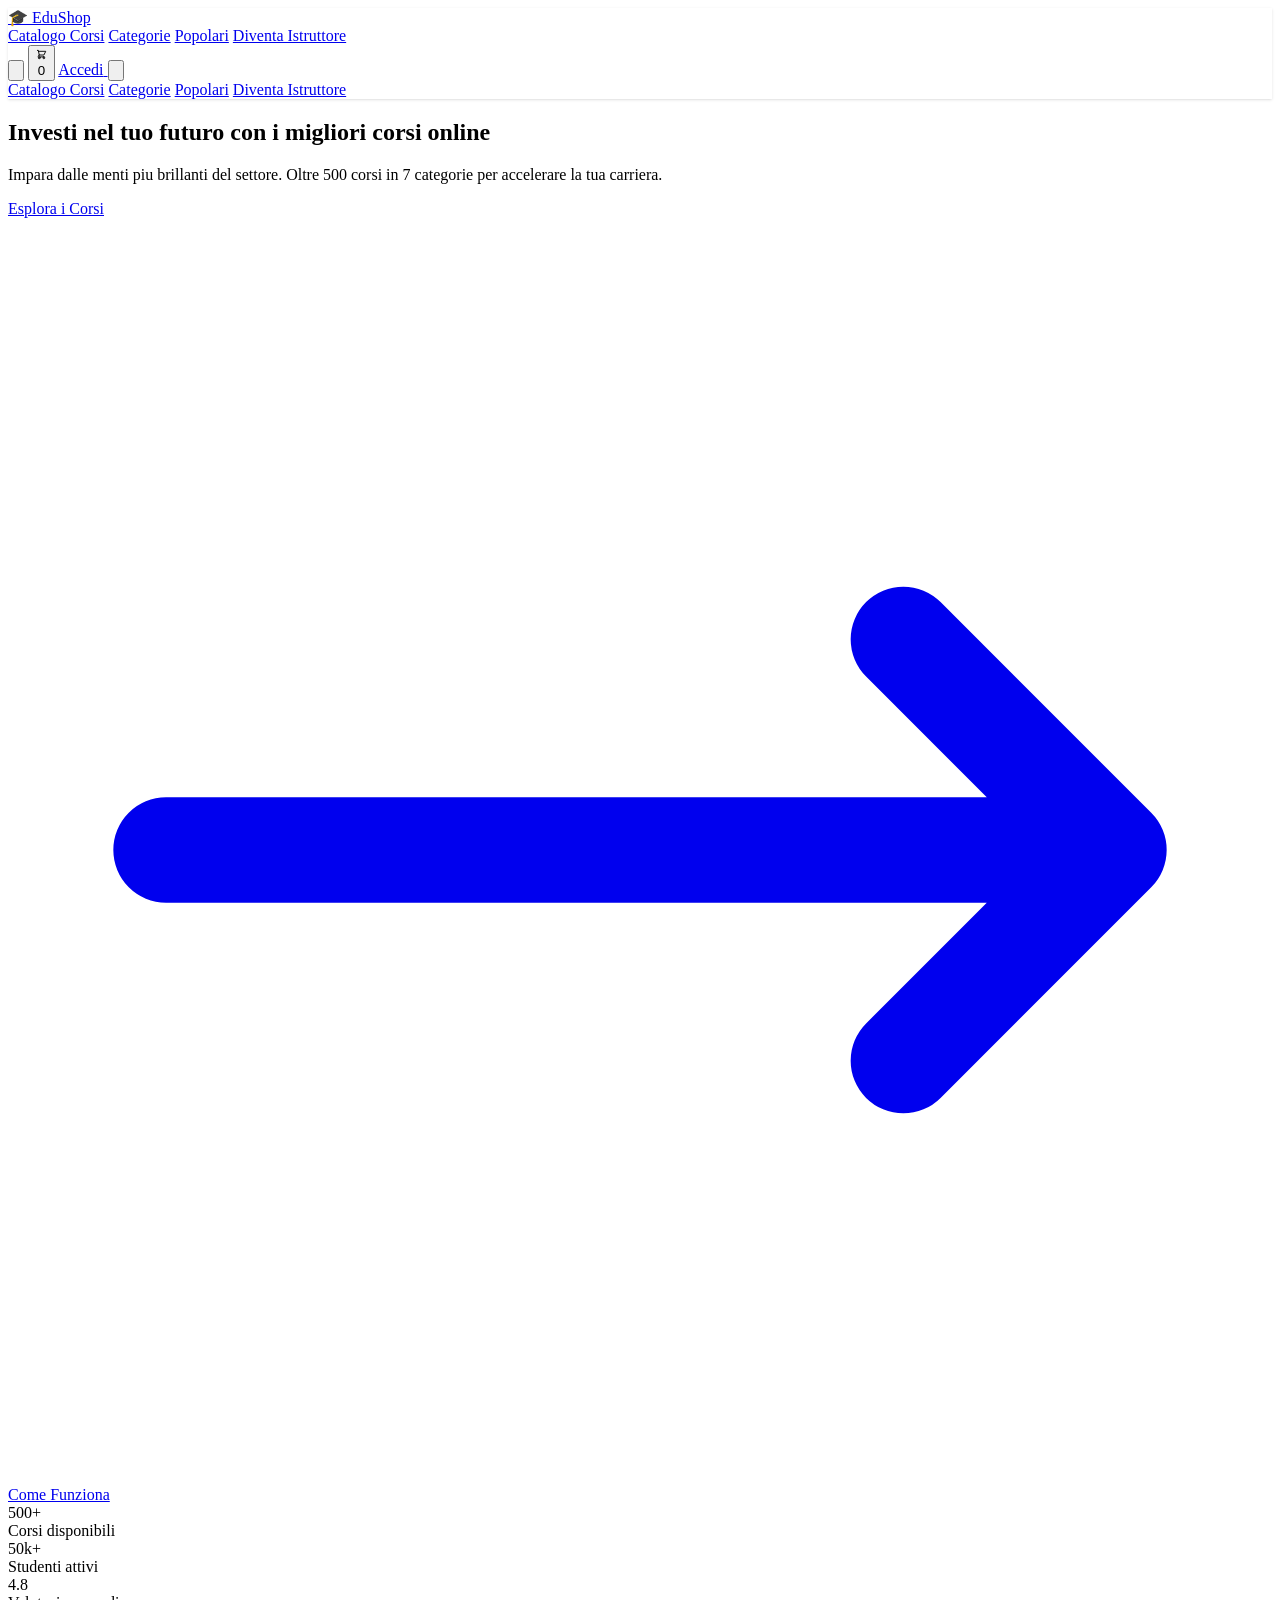
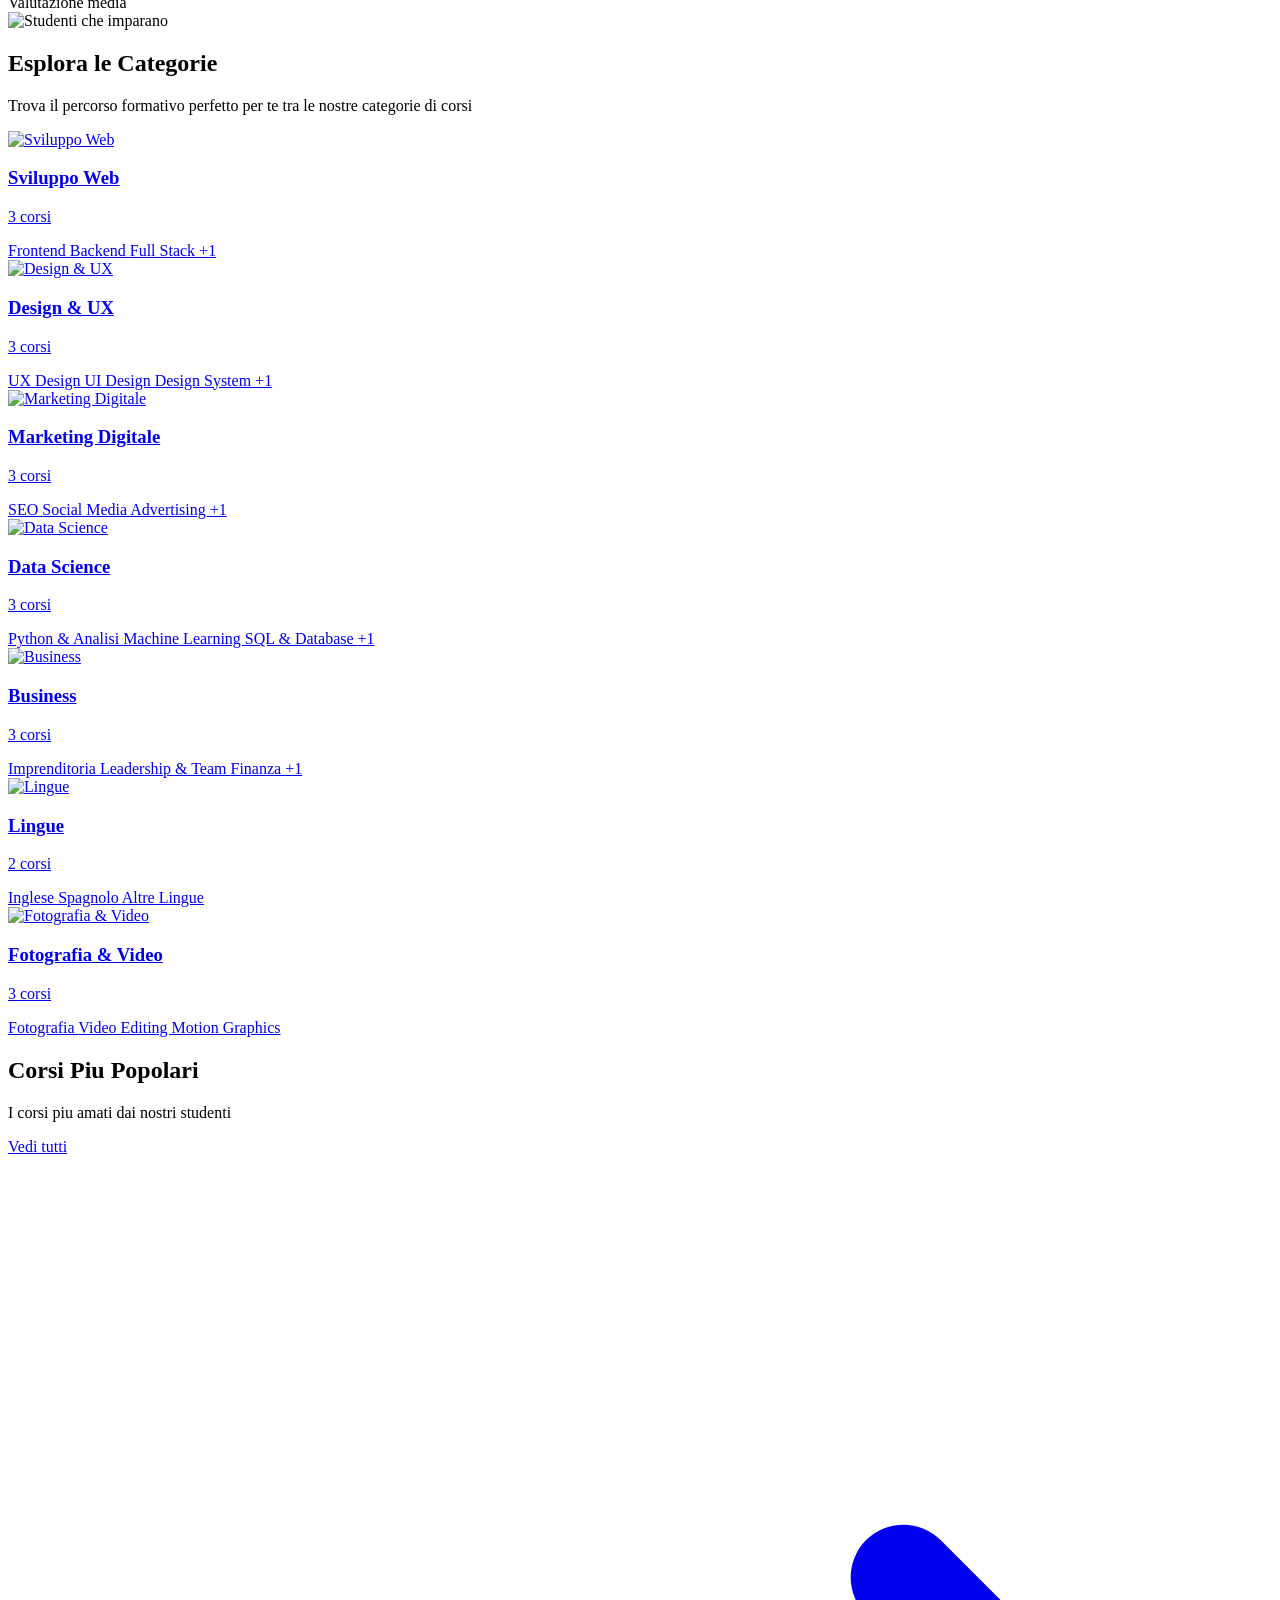
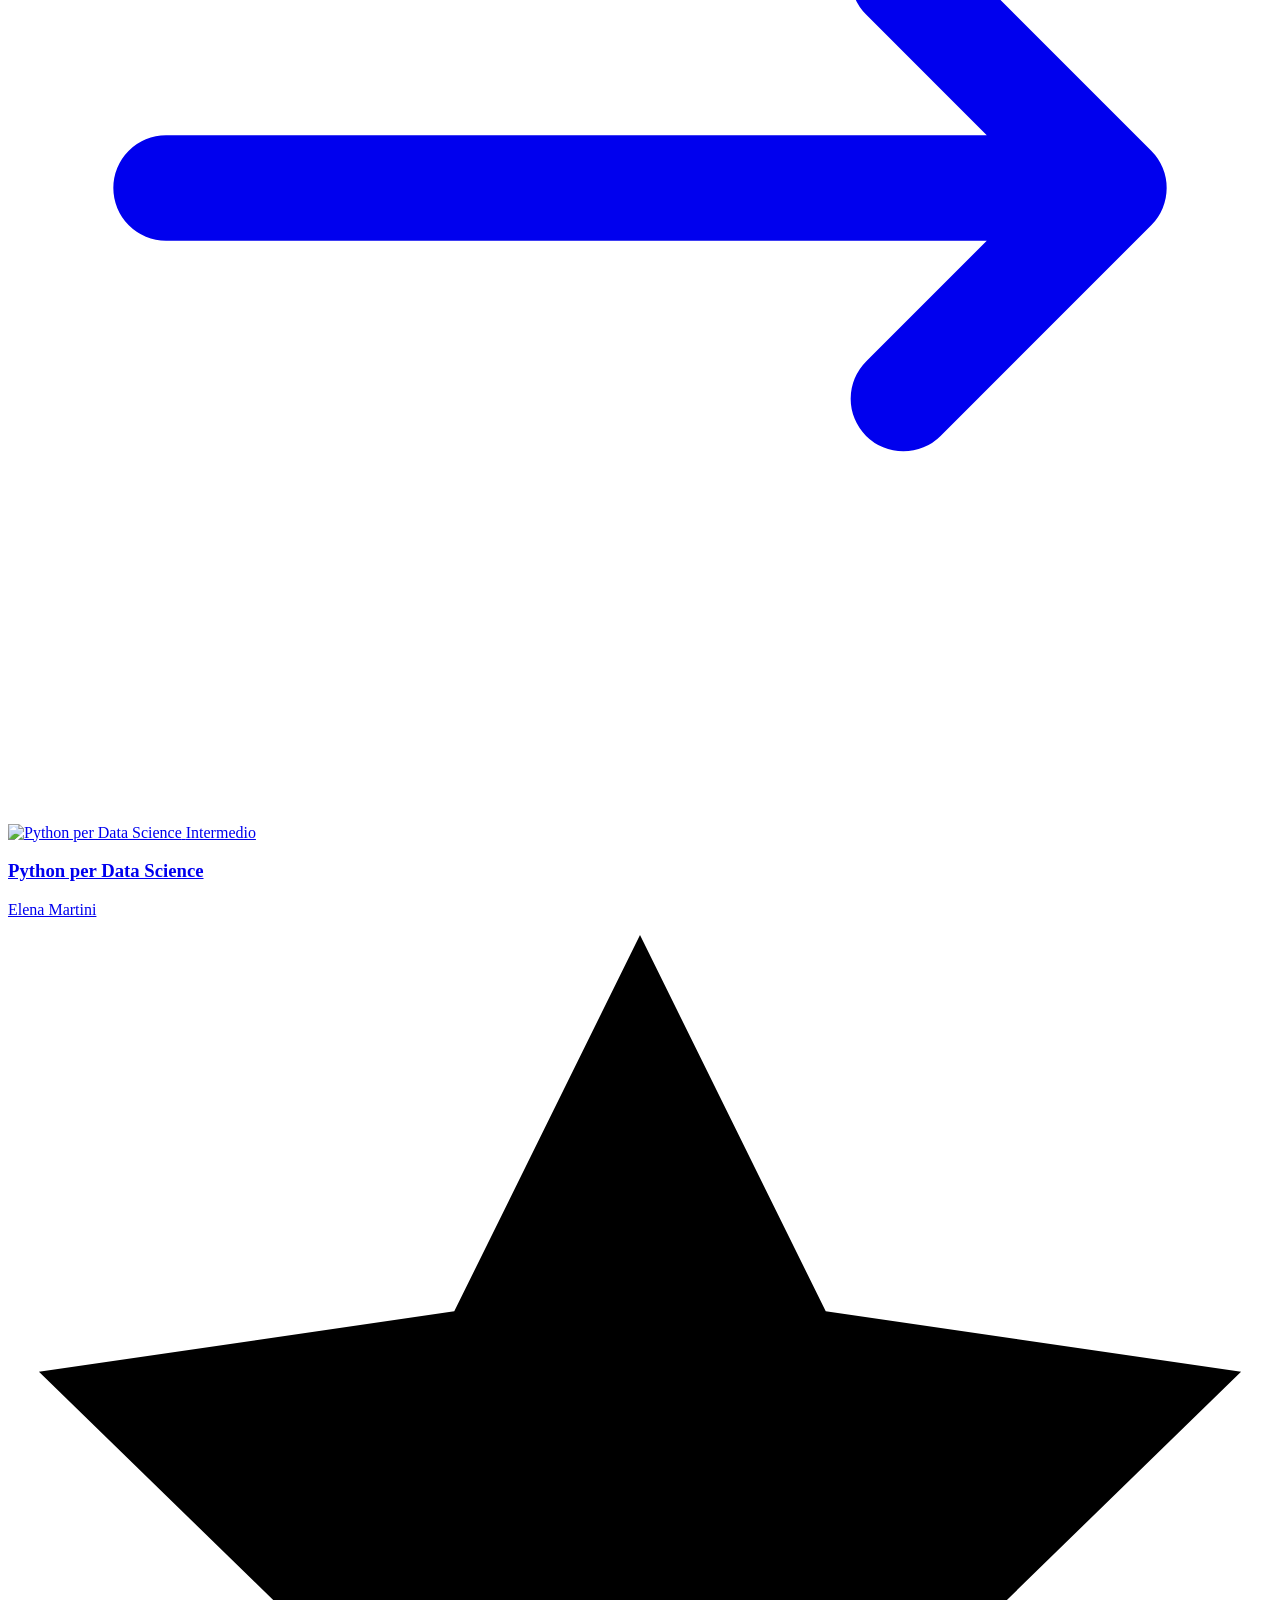
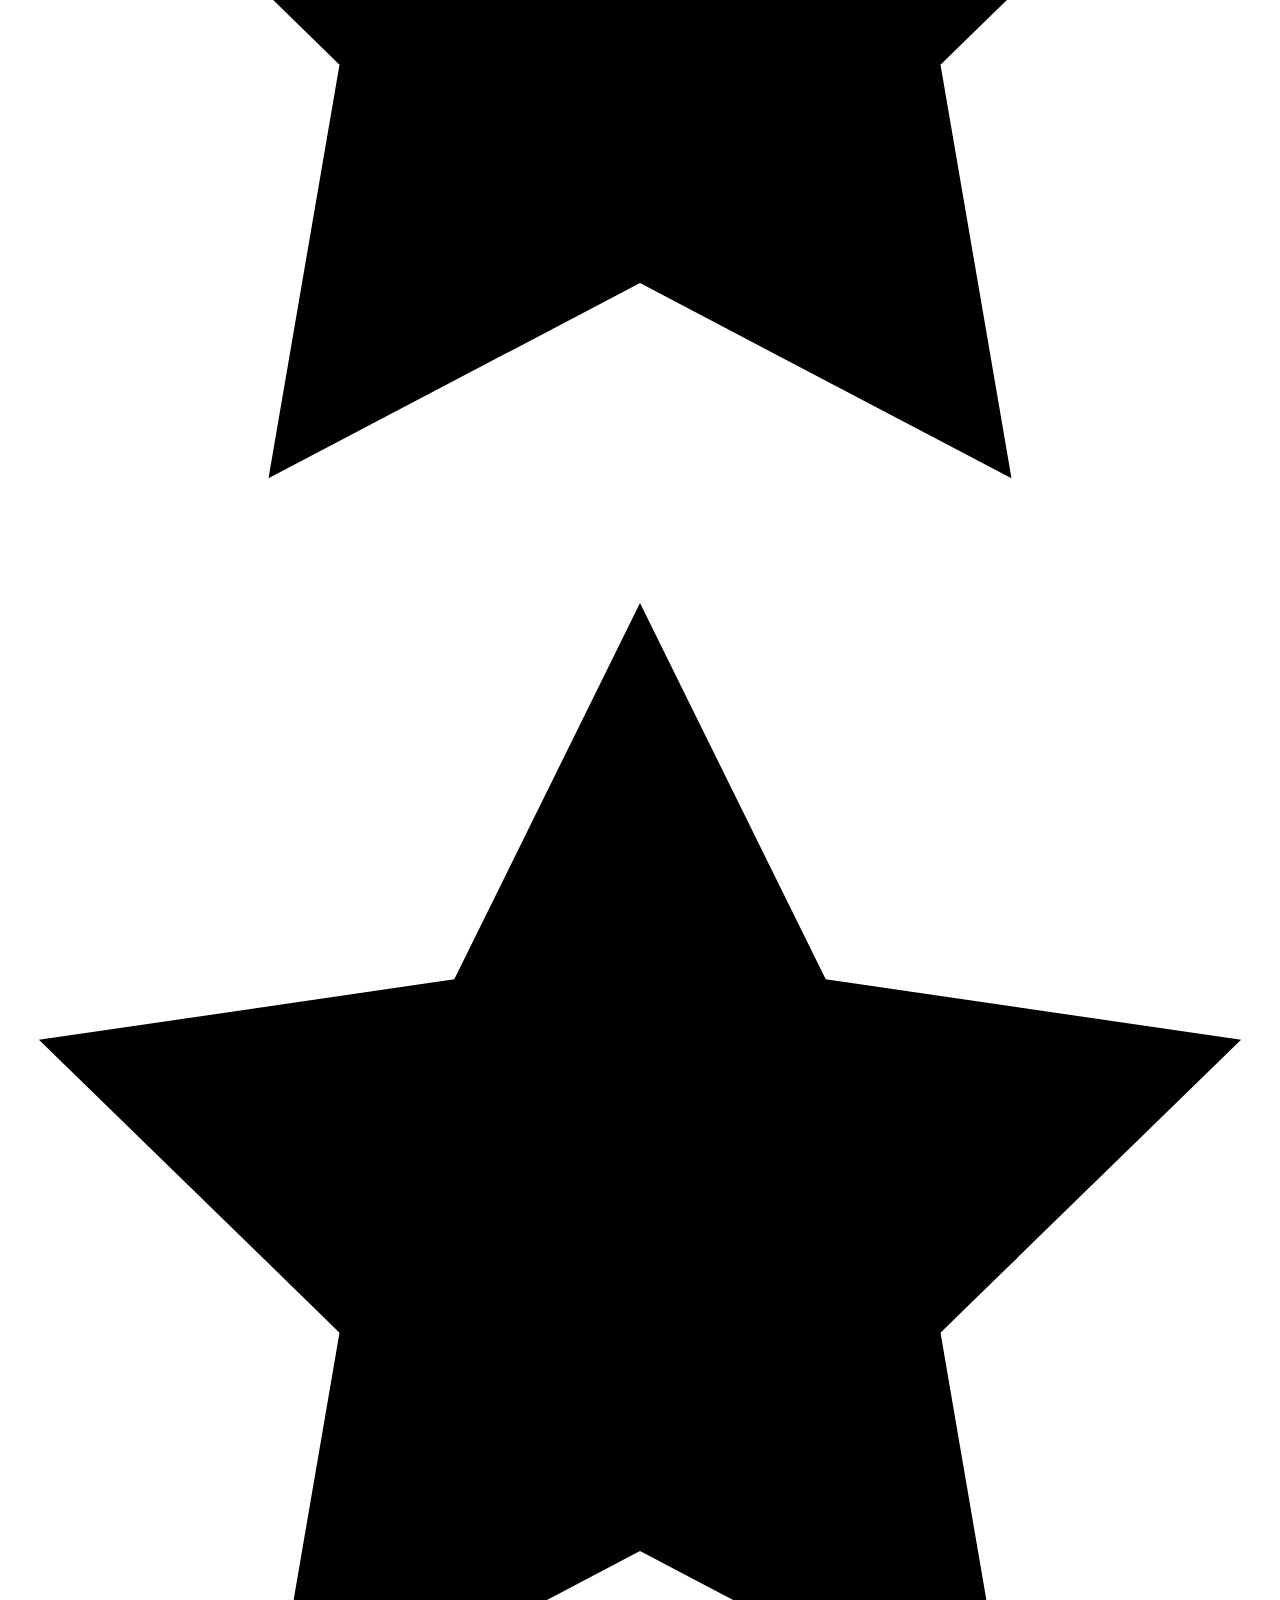
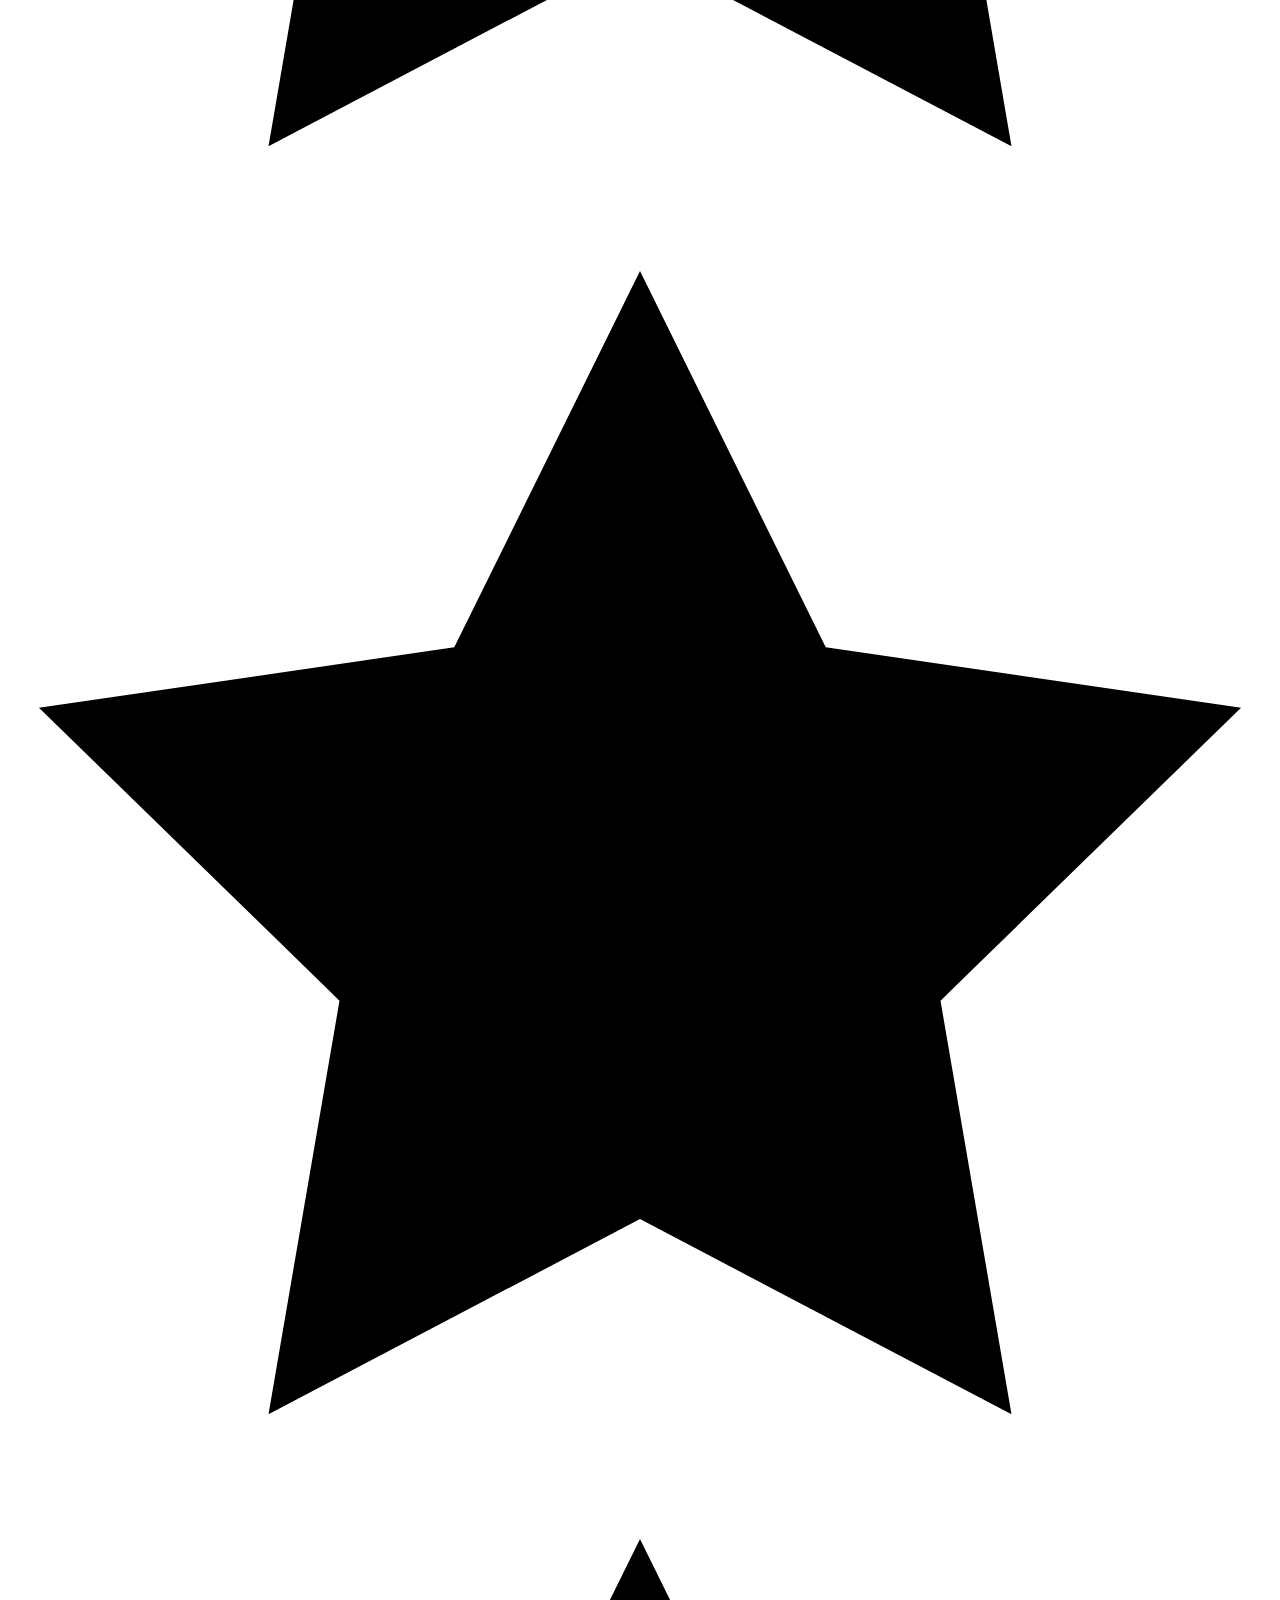
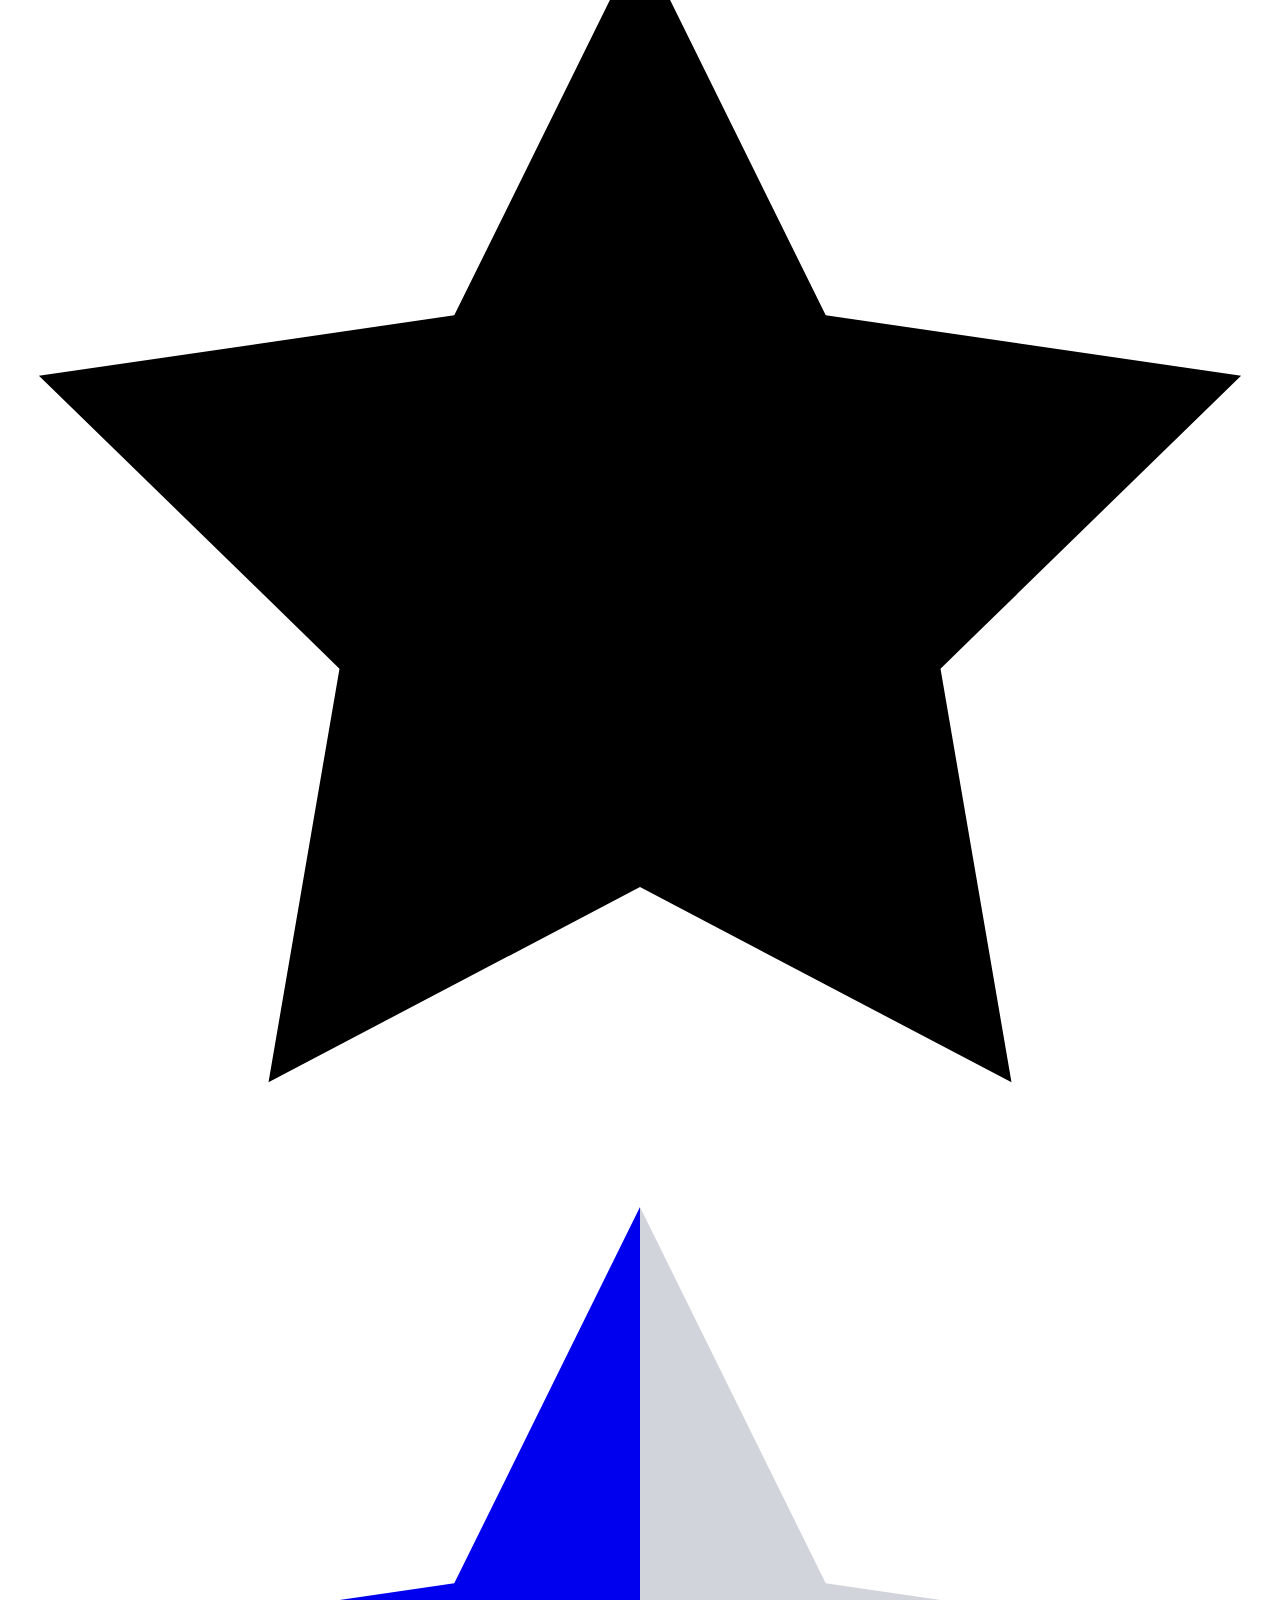
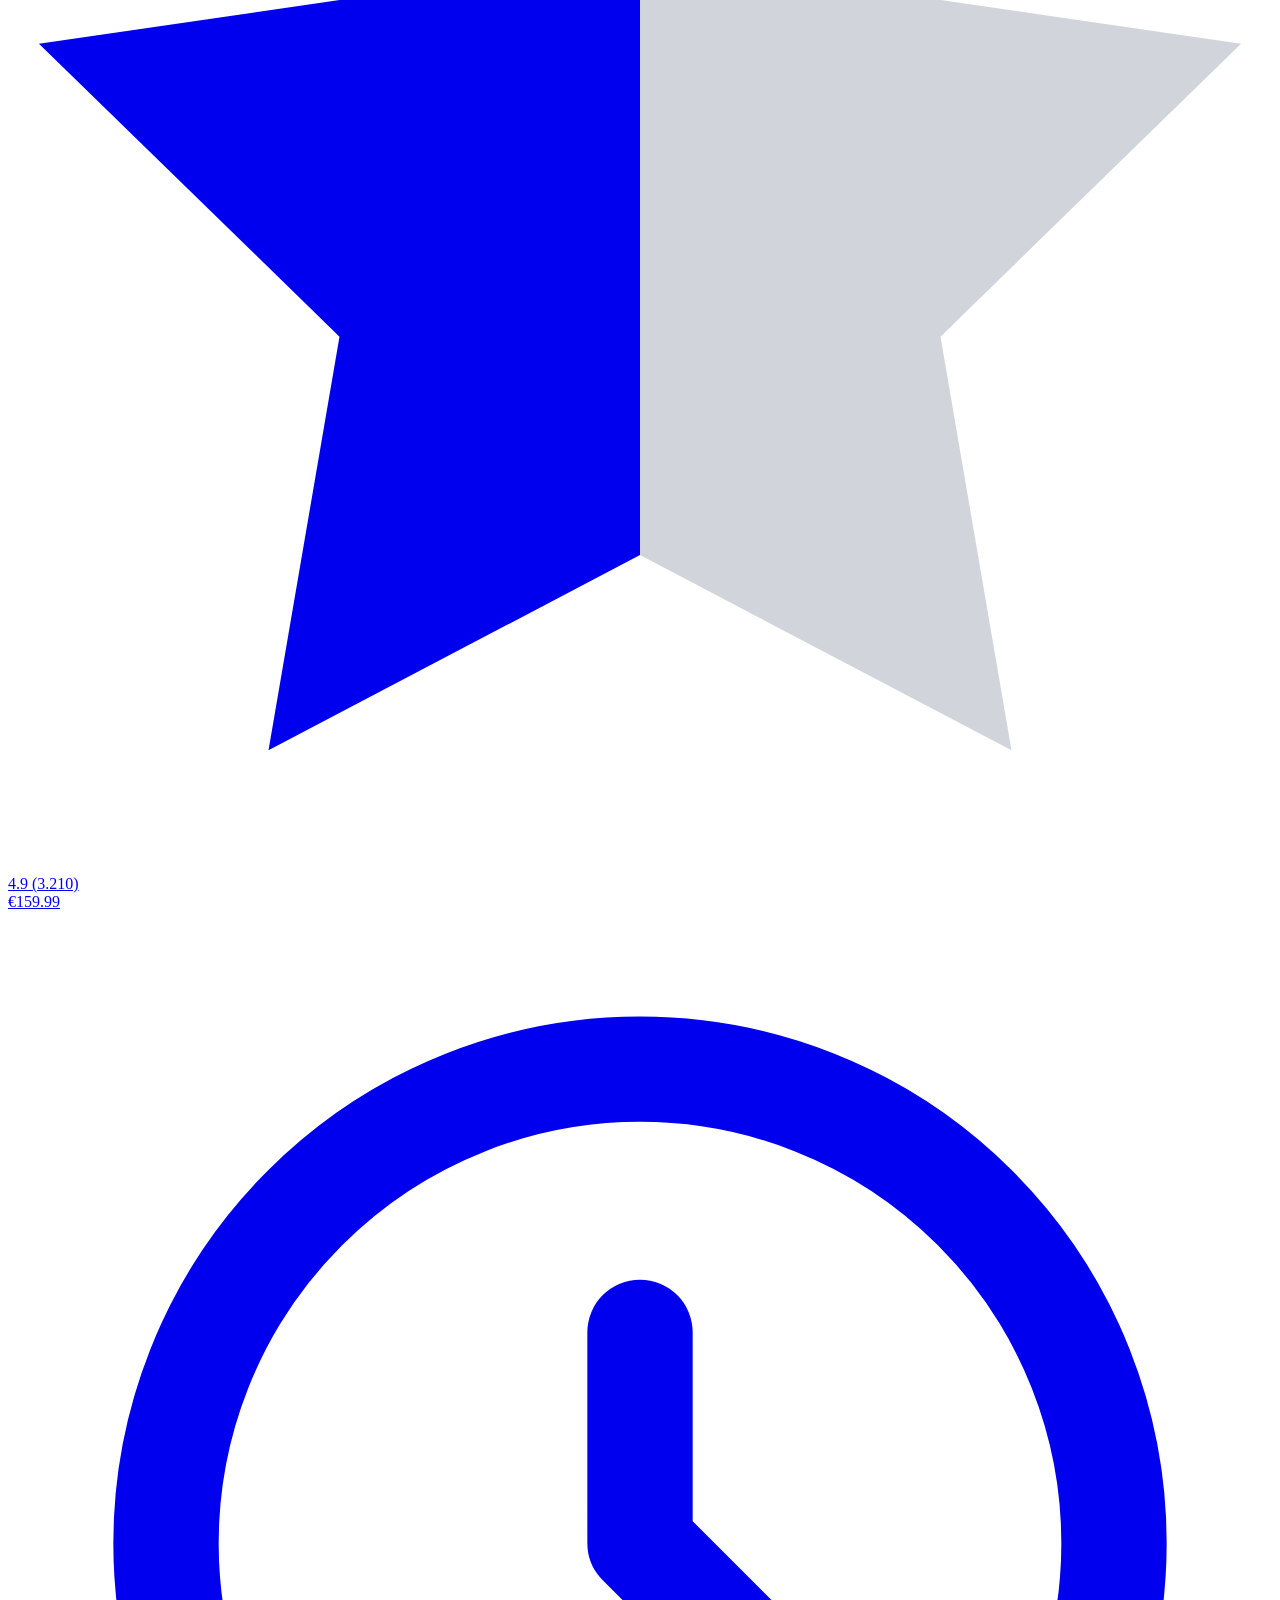
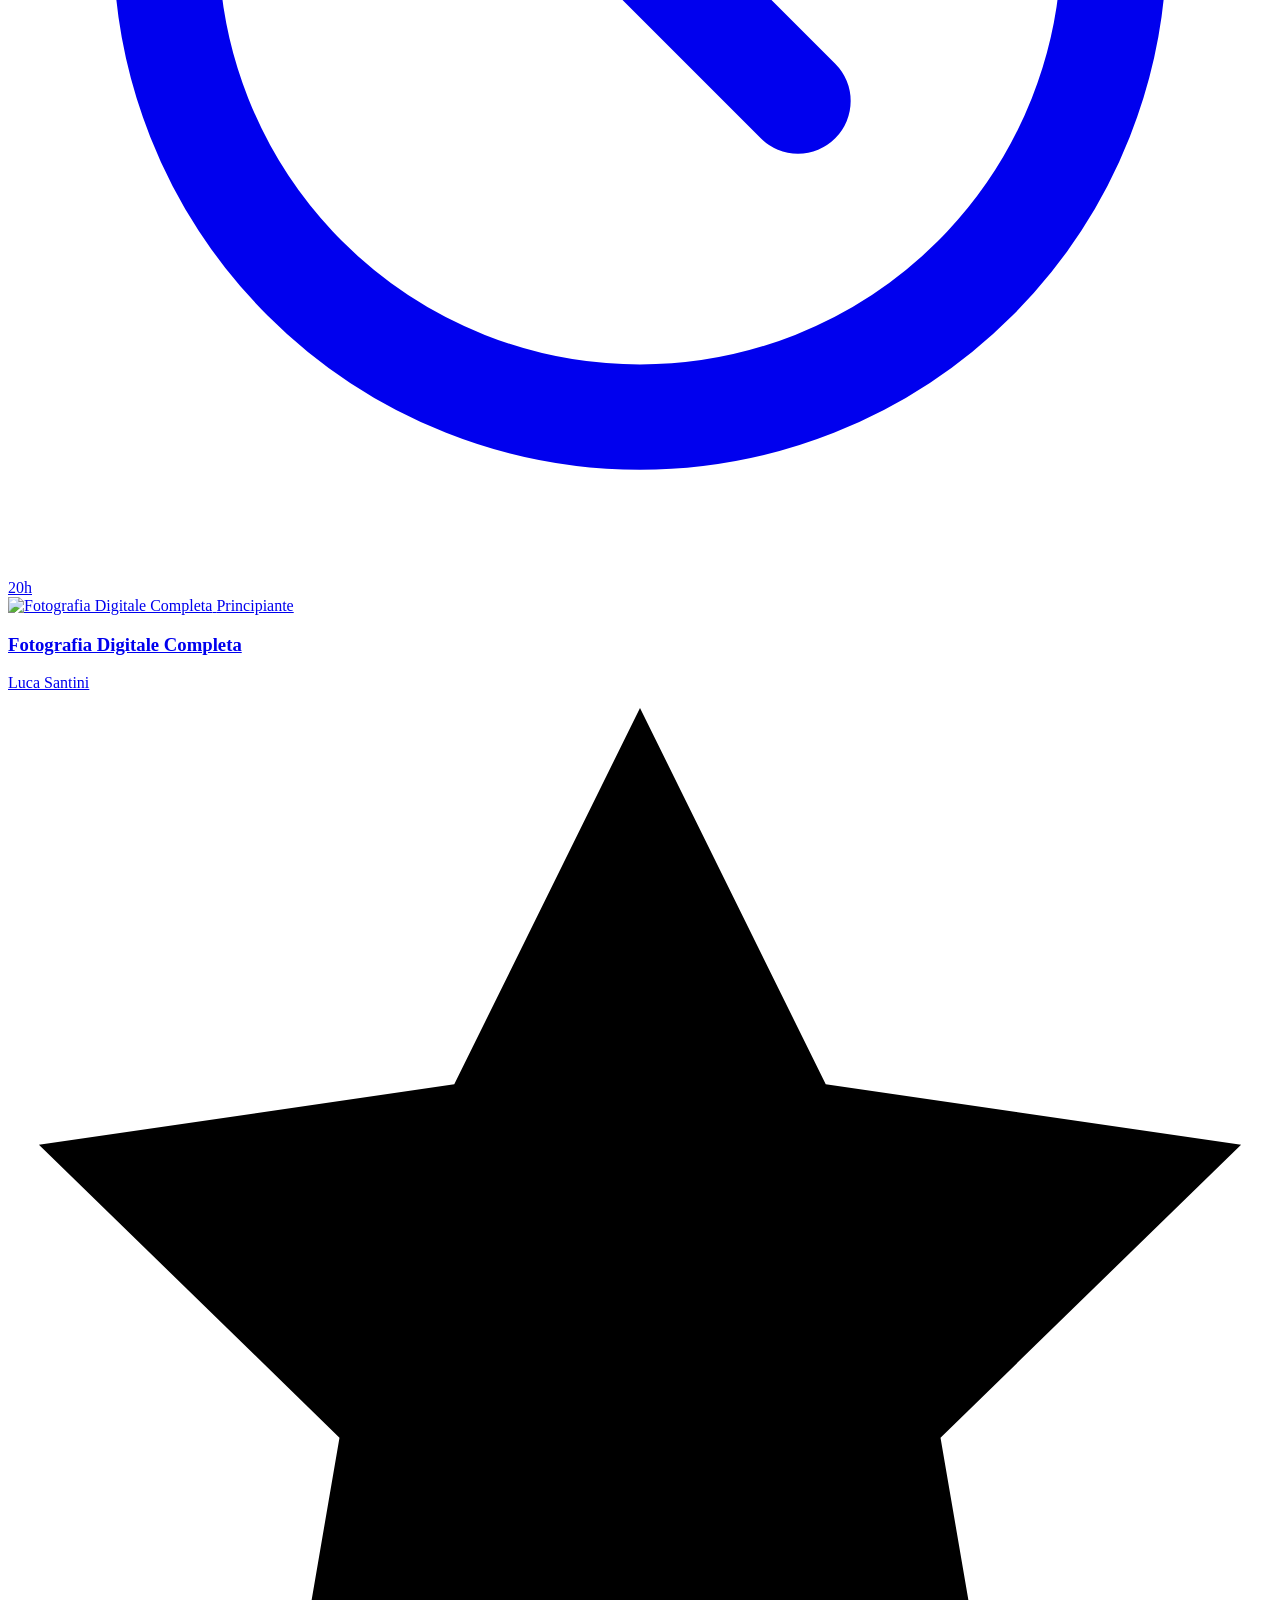
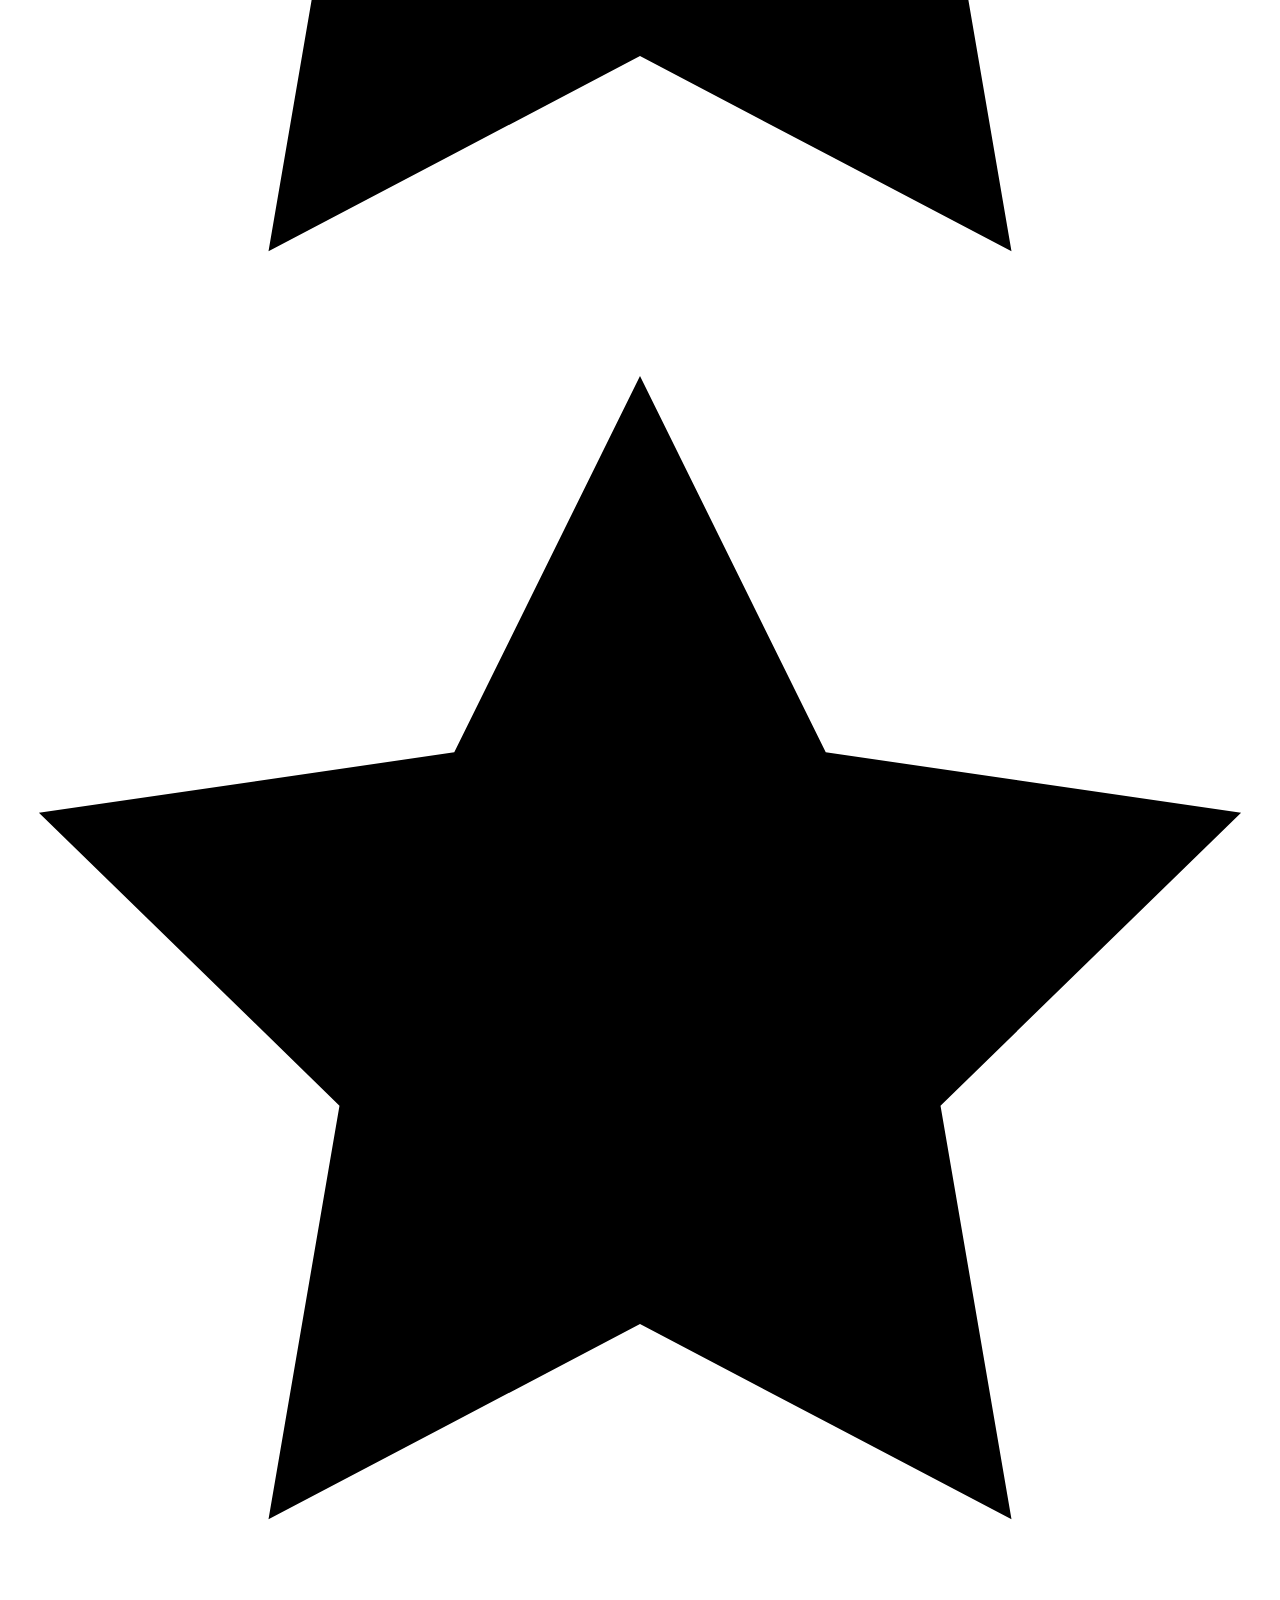
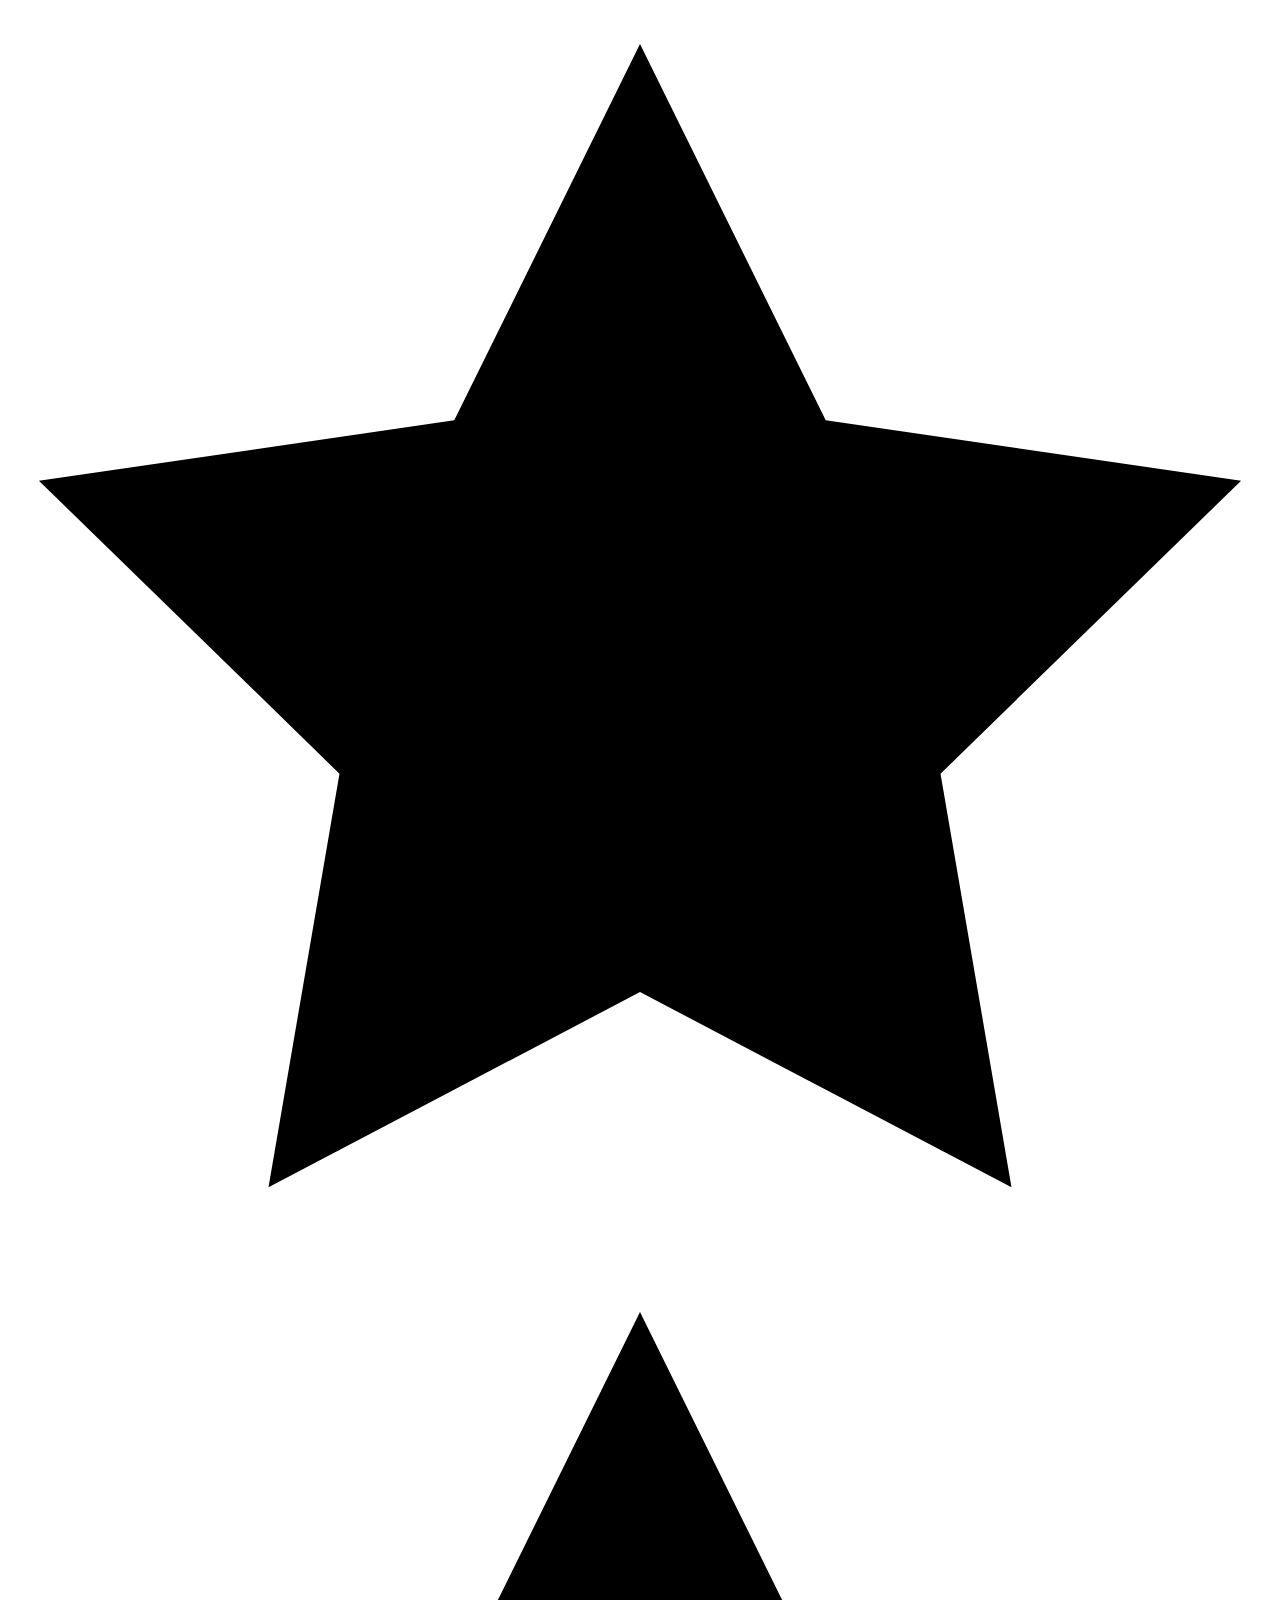
==== commit acef4eb5: "first" ====
--- a/index.html
+++ b/index.html
@@ -23,31 +23,31 @@
                 <!-- Logo -->
                 <a href="index.html" class="flex items-center gap-2">
                     <span class="text-2xl">🎓</span>
-                    <span class="text-xl font-bold text-indigo-600">EduShop</span>
+                    <span class="text-xl font-bold text-emerald-600">EduShop</span>
                 </a>
 
                 <!-- Navigation -->
                 <nav class="hidden md:flex items-center gap-8">
-                    <a href="courses.html" class="text-gray-600 hover:text-indigo-600 transition-colors font-medium">Catalogo Corsi</a>
-                    <a href="#categories" class="text-gray-600 hover:text-indigo-600 transition-colors font-medium">Categorie</a>
-                    <a href="#popular" class="text-gray-600 hover:text-indigo-600 transition-colors font-medium">Popolari</a>
-                    <a href="#" class="text-gray-600 hover:text-indigo-600 transition-colors font-medium">Diventa Istruttore</a>
+                    <a href="courses.html" class="text-gray-600 hover:text-emerald-600 transition-colors font-medium">Catalogo Corsi</a>
+                    <a href="#categories" class="text-gray-600 hover:text-emerald-600 transition-colors font-medium">Categorie</a>
+                    <a href="#popular" class="text-gray-600 hover:text-emerald-600 transition-colors font-medium">Popolari</a>
+                    <a href="#" class="text-gray-600 hover:text-emerald-600 transition-colors font-medium">Diventa Istruttore</a>
                 </nav>
 
                 <!-- Header actions -->
                 <div class="flex items-center gap-4">
-                    <button class="hidden sm:flex items-center gap-2 text-gray-600 hover:text-indigo-600 transition-colors">
+                    <button class="hidden sm:flex items-center gap-2 text-gray-600 hover:text-emerald-600 transition-colors">
                         <svg class="w-6 h-6" fill="none" stroke="currentColor" viewBox="0 0 24 24">
                             <path stroke-linecap="round" stroke-linejoin="round" stroke-width="2" d="M4.318 6.318a4.5 4.5 0 000 6.364L12 20.364l7.682-7.682a4.5 4.5 0 00-6.364-6.364L12 7.636l-1.318-1.318a4.5 4.5 0 00-6.364 0z"></path>
                         </svg>
                     </button>
-                    <button class="relative flex items-center gap-2 text-gray-600 hover:text-indigo-600 transition-colors">
+                    <button class="relative flex items-center gap-2 text-gray-600 hover:text-emerald-600 transition-colors">
                         <svg class="w-6 h-6" fill="none" stroke="currentColor" viewBox="0 0 24 24">
                             <path stroke-linecap="round" stroke-linejoin="round" stroke-width="2" d="M3 3h2l.4 2M7 13h10l4-8H5.4M7 13L5.4 5M7 13l-2.293 2.293c-.63.63-.184 1.707.707 1.707H17m0 0a2 2 0 100 4 2 2 0 000-4zm-8 2a2 2 0 11-4 0 2 2 0 014 0z"></path>
                         </svg>
-                        <span class="absolute -top-1.5 -right-1.5 w-4 h-4 bg-indigo-600 text-white text-[10px] font-medium rounded-full flex items-center justify-center">0</span>
+                        <span class="absolute -top-1.5 -right-1.5 w-4 h-4 bg-emerald-600 text-white text-[10px] font-medium rounded-full flex items-center justify-center">0</span>
                     </button>
-                    <a href="#" class="hidden sm:flex items-center gap-2 px-4 py-2 bg-indigo-600 text-white rounded-lg hover:bg-indigo-700 transition-colors">
+                    <a href="#" class="hidden sm:flex items-center gap-2 px-4 py-2 bg-emerald-600 text-white rounded-lg hover:bg-emerald-700 transition-colors">
                         <span>Accedi</span>
                     </a>
 
@@ -73,18 +73,18 @@
     </header>
 
     <!-- Hero Section -->
-    <section class="bg-gradient-to-br from-indigo-600 via-indigo-700 to-purple-800 text-white">
+    <section class="bg-gradient-to-br from-emerald-600 via-emerald-700 to-teal-900 text-white">
         <div class="max-w-screen-xl mx-auto px-4 py-16 lg:py-24">
             <div class="grid lg:grid-cols-2 gap-12 items-center">
                 <div>
                     <h1 class="text-4xl lg:text-5xl font-bold mb-6 leading-tight">
                         Investi nel tuo futuro con i migliori corsi online
                     </h1>
-                    <p class="text-xl text-indigo-100 mb-8">
+                    <p class="text-xl text-emerald-100 mb-8">
                         Impara dalle menti piu brillanti del settore. Oltre 500 corsi in 7 categorie per accelerare la tua carriera.
                     </p>
                     <div class="flex flex-col sm:flex-row gap-4">
-                        <a href="courses.html" class="inline-flex items-center justify-center px-8 py-4 bg-white text-indigo-600 font-semibold rounded-lg hover:bg-gray-100 transition-colors">
+                        <a href="courses.html" class="inline-flex items-center justify-center px-8 py-4 bg-white text-emerald-600 font-semibold rounded-lg hover:bg-gray-100 transition-colors">
                             Esplora i Corsi
                             <svg class="w-5 h-5 ml-2" fill="none" stroke="currentColor" viewBox="0 0 24 24">
                                 <path stroke-linecap="round" stroke-linejoin="round" stroke-width="2" d="M17 8l4 4m0 0l-4 4m4-4H3"></path>
@@ -97,15 +97,15 @@
                     <div class="mt-12 flex items-center gap-8">
                         <div>
                             <div class="text-3xl font-bold">500+</div>
-                            <div class="text-indigo-200 text-sm">Corsi disponibili</div>
+                            <div class="text-emerald-200 text-sm">Corsi disponibili</div>
                         </div>
                         <div>
                             <div class="text-3xl font-bold">50k+</div>
-                            <div class="text-indigo-200 text-sm">Studenti attivi</div>
+                            <div class="text-emerald-200 text-sm">Studenti attivi</div>
                         </div>
                         <div>
                             <div class="text-3xl font-bold">4.8</div>
-                            <div class="text-indigo-200 text-sm">Valutazione media</div>
+                            <div class="text-emerald-200 text-sm">Valutazione media</div>
                         </div>
                     </div>
                 </div>
@@ -138,7 +138,7 @@
                     <h2 class="text-3xl font-bold text-gray-900 mb-2">Corsi Piu Popolari</h2>
                     <p class="text-gray-600">I corsi piu amati dai nostri studenti</p>
                 </div>
-                <a href="courses.html" class="hidden sm:inline-flex items-center gap-2 text-indigo-600 hover:text-indigo-700 font-medium">
+                <a href="courses.html" class="hidden sm:inline-flex items-center gap-2 text-emerald-600 hover:text-emerald-700 font-medium">
                     Vedi tutti
                     <svg class="w-5 h-5" fill="none" stroke="currentColor" viewBox="0 0 24 24">
                         <path stroke-linecap="round" stroke-linejoin="round" stroke-width="2" d="M17 8l4 4m0 0l-4 4m4-4H3"></path>
@@ -151,7 +151,7 @@
             </div>
 
             <div class="mt-8 text-center sm:hidden">
-                <a href="courses.html" class="inline-flex items-center gap-2 text-indigo-600 hover:text-indigo-700 font-medium">
+                <a href="courses.html" class="inline-flex items-center gap-2 text-emerald-600 hover:text-emerald-700 font-medium">
                     Vedi tutti i corsi
                     <svg class="w-5 h-5" fill="none" stroke="currentColor" viewBox="0 0 24 24">
                         <path stroke-linecap="round" stroke-linejoin="round" stroke-width="2" d="M17 8l4 4m0 0l-4 4m4-4H3"></path>
@@ -171,8 +171,8 @@
 
             <div class="grid md:grid-cols-3 gap-8">
                 <div class="text-center p-6">
-                    <div class="w-16 h-16 bg-indigo-100 rounded-2xl flex items-center justify-center mx-auto mb-4">
-                        <svg class="w-8 h-8 text-indigo-600" fill="none" stroke="currentColor" viewBox="0 0 24 24">
+                    <div class="w-16 h-16 bg-emerald-100 rounded-2xl flex items-center justify-center mx-auto mb-4">
+                        <svg class="w-8 h-8 text-emerald-600" fill="none" stroke="currentColor" viewBox="0 0 24 24">
                             <path stroke-linecap="round" stroke-linejoin="round" stroke-width="2" d="M9.663 17h4.673M12 3v1m6.364 1.636l-.707.707M21 12h-1M4 12H3m3.343-5.657l-.707-.707m2.828 9.9a5 5 0 117.072 0l-.548.547A3.374 3.374 0 0014 18.469V19a2 2 0 11-4 0v-.531c0-.895-.356-1.754-.988-2.386l-.548-.547z"></path>
                         </svg>
                     </div>
@@ -181,8 +181,8 @@
                 </div>
 
                 <div class="text-center p-6">
-                    <div class="w-16 h-16 bg-indigo-100 rounded-2xl flex items-center justify-center mx-auto mb-4">
-                        <svg class="w-8 h-8 text-indigo-600" fill="none" stroke="currentColor" viewBox="0 0 24 24">
+                    <div class="w-16 h-16 bg-emerald-100 rounded-2xl flex items-center justify-center mx-auto mb-4">
+                        <svg class="w-8 h-8 text-emerald-600" fill="none" stroke="currentColor" viewBox="0 0 24 24">
                             <path stroke-linecap="round" stroke-linejoin="round" stroke-width="2" d="M12 8v4l3 3m6-3a9 9 0 11-18 0 9 9 0 0118 0z"></path>
                         </svg>
                     </div>
@@ -191,8 +191,8 @@
                 </div>
 
                 <div class="text-center p-6">
-                    <div class="w-16 h-16 bg-indigo-100 rounded-2xl flex items-center justify-center mx-auto mb-4">
-                        <svg class="w-8 h-8 text-indigo-600" fill="none" stroke="currentColor" viewBox="0 0 24 24">
+                    <div class="w-16 h-16 bg-emerald-100 rounded-2xl flex items-center justify-center mx-auto mb-4">
+                        <svg class="w-8 h-8 text-emerald-600" fill="none" stroke="currentColor" viewBox="0 0 24 24">
                             <path stroke-linecap="round" stroke-linejoin="round" stroke-width="2" d="M9 12l2 2 4-4M7.835 4.697a3.42 3.42 0 001.946-.806 3.42 3.42 0 014.438 0 3.42 3.42 0 001.946.806 3.42 3.42 0 013.138 3.138 3.42 3.42 0 00.806 1.946 3.42 3.42 0 010 4.438 3.42 3.42 0 00-.806 1.946 3.42 3.42 0 01-3.138 3.138 3.42 3.42 0 00-1.946.806 3.42 3.42 0 01-4.438 0 3.42 3.42 0 00-1.946-.806 3.42 3.42 0 01-3.138-3.138 3.42 3.42 0 00-.806-1.946 3.42 3.42 0 010-4.438 3.42 3.42 0 00.806-1.946 3.42 3.42 0 013.138-3.138z"></path>
                         </svg>
                     </div>
@@ -204,11 +204,11 @@
     </section>
 
     <!-- CTA Section -->
-    <section class="py-16 lg:py-24 bg-indigo-600">
+    <section class="py-16 lg:py-24 bg-emerald-600">
         <div class="max-w-screen-xl mx-auto px-4 text-center">
             <h2 class="text-3xl lg:text-4xl font-bold text-white mb-4">Pronto a iniziare il tuo percorso?</h2>
-            <p class="text-xl text-indigo-100 mb-8 max-w-2xl mx-auto">Unisciti a migliaia di studenti che stanno gia trasformando la loro carriera</p>
-            <a href="courses.html" class="inline-flex items-center justify-center px-8 py-4 bg-white text-indigo-600 font-semibold rounded-lg hover:bg-gray-100 transition-colors">
+            <p class="text-xl text-emerald-100 mb-8 max-w-2xl mx-auto">Unisciti a migliaia di studenti che stanno gia trasformando la loro carriera</p>
+            <a href="courses.html" class="inline-flex items-center justify-center px-8 py-4 bg-white text-emerald-600 font-semibold rounded-lg hover:bg-gray-100 transition-colors">
                 Inizia Ora - Gratis
             </a>
         </div>
@@ -305,21 +305,38 @@
 
             const filteredCategories = categories.filter(cat => cat.id !== 'tutti');
 
-            grid.innerHTML = filteredCategories.map(cat => `
-                <a href="courses.html?category=${cat.id}" class="group relative overflow-hidden rounded-xl aspect-[4/3] bg-gray-200">
-                    <img
-                        src="${categoryImages[cat.id]}"
-                        alt="${cat.name}"
-                        class="absolute inset-0 w-full h-full object-cover group-hover:scale-105 transition-transform duration-300"
-                        loading="lazy"
-                    >
-                    <div class="absolute inset-0 bg-gradient-to-t from-black/70 via-black/20 to-transparent"></div>
-                    <div class="absolute bottom-0 left-0 right-0 p-4">
-                        <h3 class="text-white font-semibold text-lg">${cat.name}</h3>
-                        <p class="text-white/80 text-sm">${courses.filter(c => c.category === cat.id).length} corsi</p>
-                    </div>
-                </a>
-            `).join('');
+            grid.innerHTML = filteredCategories.map(cat => {
+                const subs = subcategories[cat.id] || [];
+                const visibleSubs = subs.slice(0, 3);
+                const hiddenCount = subs.length - visibleSubs.length;
+                const courseCount = courses.filter(c => c.category === cat.id).length;
+
+                return `
+                    <div class="group flex flex-col bg-white rounded-xl overflow-hidden shadow-sm hover:shadow-lg transition-all duration-300 border border-gray-100">
+                        <a href="courses.html?category=${cat.id}" class="relative block aspect-[4/3] overflow-hidden bg-gray-200">
+                            <img
+                                src="${categoryImages[cat.id]}"
+                                alt="${cat.name}"
+                                class="absolute inset-0 w-full h-full object-cover group-hover:scale-105 transition-transform duration-300"
+                                loading="lazy"
+                            >
+                            <div class="absolute inset-0 bg-gradient-to-t from-black/70 via-black/20 to-transparent"></div>
+                            <div class="absolute bottom-0 left-0 right-0 p-4">
+                                <h3 class="text-white font-semibold text-lg">${cat.name}</h3>
+                                <p class="text-white/80 text-sm">${courseCount} corsi</p>
+                            </div>
+                        </a>
+                        <div class="p-3 flex flex-wrap gap-1.5">
+                            ${visibleSubs.map(sub => `
+                                <a href="courses.html?category=${cat.id}&subcategory=${sub.id}" class="px-2.5 py-1 text-xs font-medium bg-emerald-50 text-emerald-700 rounded-full hover:bg-emerald-100 transition-colors">
+                                    ${sub.name}
+                                </a>
+                            `).join('')}
+                            ${hiddenCount > 0 ? `<a href="courses.html?category=${cat.id}" class="px-2.5 py-1 text-xs font-medium text-gray-500 hover:text-emerald-700 transition-colors">+${hiddenCount}</a>` : ''}
+                        </div>
+                    </div>
+                `;
+            }).join('');
         }
 
         // Render popular courses
@@ -346,41 +363,43 @@
                 };
 
                 return `
-                    <article class="bg-white rounded-xl shadow-sm hover:shadow-lg transition-all duration-300 overflow-hidden border border-gray-100 group cursor-pointer">
-                        <div class="relative overflow-hidden">
-                            <img
-                                src="${course.image}"
-                                alt="${course.title}"
-                                class="w-full h-48 object-cover group-hover:scale-105 transition-transform duration-300"
-                                loading="lazy"
-                            >
-                            <span class="absolute top-3 left-3 px-2 py-1 text-xs font-medium rounded-full ${levelColors[course.level]}">
-                                ${levelNames[course.level]}
-                            </span>
-                        </div>
-                        <div class="p-4">
-                            <h3 class="font-semibold text-gray-900 mb-1 line-clamp-2 group-hover:text-indigo-600 transition-colors">
-                                ${course.title}
-                            </h3>
-                            <p class="text-sm text-gray-500 mb-2">${course.instructor}</p>
-                            <div class="flex items-center gap-2 mb-2">
-                                <div class="flex items-center text-yellow-400">
-                                    ${generateStars(course.rating)}
-                                </div>
-                                <span class="text-sm font-medium text-gray-700">${course.rating}</span>
-                                <span class="text-sm text-gray-400">(${course.reviews.toLocaleString('it-IT')})</span>
-                            </div>
-                            <div class="flex items-center justify-between">
-                                <span class="text-lg font-bold text-gray-900">€${course.price.toFixed(2)}</span>
-                                <span class="text-sm text-gray-500 flex items-center gap-1">
-                                    <svg class="w-4 h-4" fill="none" stroke="currentColor" viewBox="0 0 24 24">
-                                        <path stroke-linecap="round" stroke-linejoin="round" stroke-width="2" d="M12 8v4l3 3m6-3a9 9 0 11-18 0 9 9 0 0118 0z"></path>
-                                    </svg>
-                                    ${course.duration}h
+                    <a href="course.html?id=${course.id}" class="block">
+                        <article class="bg-white rounded-xl shadow-sm hover:shadow-lg transition-all duration-300 overflow-hidden border border-gray-100 group cursor-pointer h-full">
+                            <div class="relative overflow-hidden">
+                                <img
+                                    src="${course.image}"
+                                    alt="${course.title}"
+                                    class="w-full h-48 object-cover group-hover:scale-105 transition-transform duration-300"
+                                    loading="lazy"
+                                >
+                                <span class="absolute top-3 left-3 px-2 py-1 text-xs font-medium rounded-full ${levelColors[course.level]}">
+                                    ${levelNames[course.level]}
                                 </span>
                             </div>
-                        </div>
-                    </article>
+                            <div class="p-4">
+                                <h3 class="font-semibold text-gray-900 mb-1 line-clamp-2 group-hover:text-emerald-600 transition-colors">
+                                    ${course.title}
+                                </h3>
+                                <p class="text-sm text-gray-500 mb-2">${course.instructor}</p>
+                                <div class="flex items-center gap-2 mb-2">
+                                    <div class="flex items-center text-yellow-400">
+                                        ${generateStars(course.rating)}
+                                    </div>
+                                    <span class="text-sm font-medium text-gray-700">${course.rating}</span>
+                                    <span class="text-sm text-gray-400">(${course.reviews.toLocaleString('it-IT')})</span>
+                                </div>
+                                <div class="flex items-center justify-between">
+                                    <span class="text-lg font-bold text-gray-900">€${course.price.toFixed(2)}</span>
+                                    <span class="text-sm text-gray-500 flex items-center gap-1">
+                                        <svg class="w-4 h-4" fill="none" stroke="currentColor" viewBox="0 0 24 24">
+                                            <path stroke-linecap="round" stroke-linejoin="round" stroke-width="2" d="M12 8v4l3 3m6-3a9 9 0 11-18 0 9 9 0 0118 0z"></path>
+                                        </svg>
+                                        ${course.duration}h
+                                    </span>
+                                </div>
+                            </div>
+                        </article>
+                    </a>
                 `;
             }).join('');
         }
